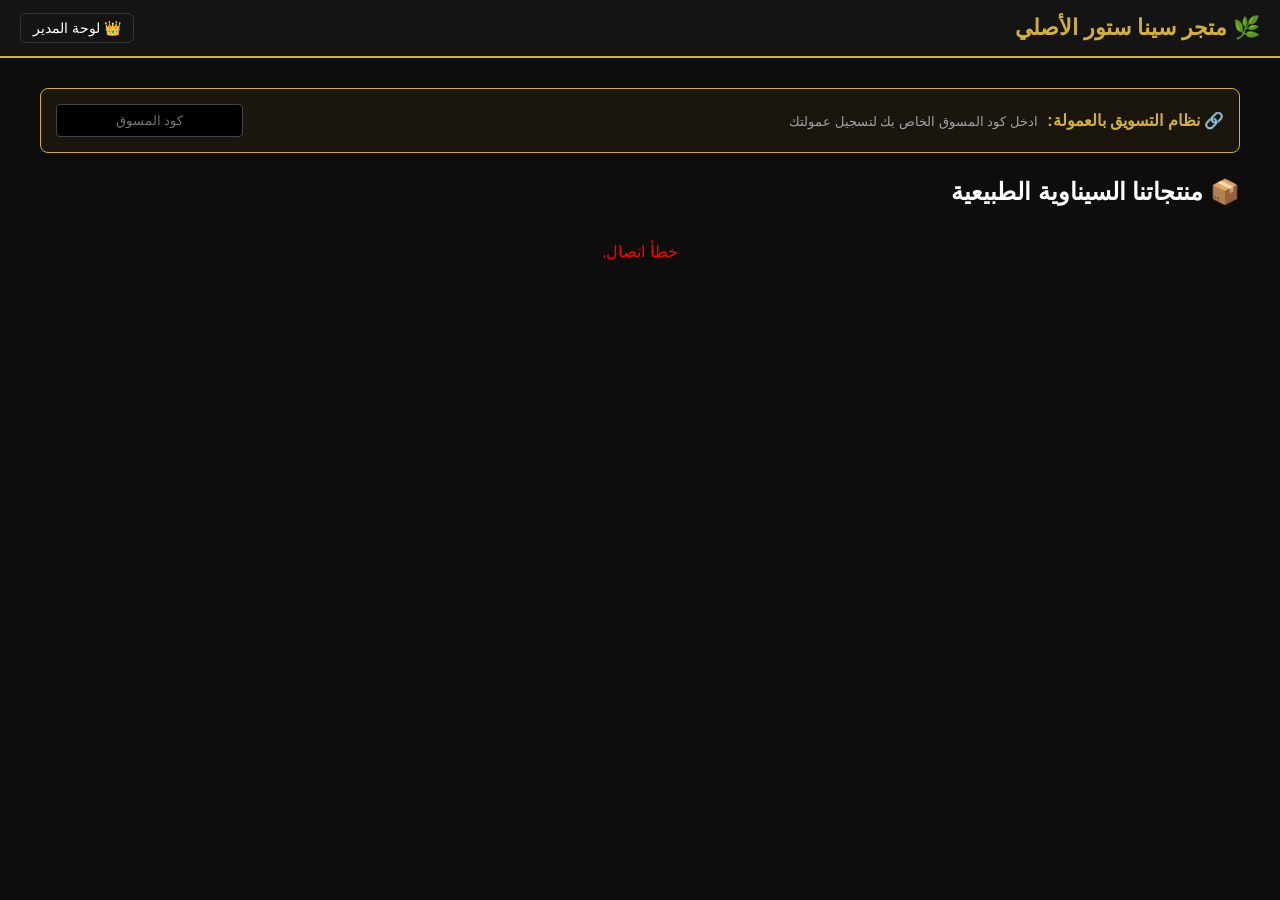
==== index.html @ 1844a585 "Update index.html" ====
<!DOCTYPE html>
<html lang="ar" dir="rtl">
<head>
    <meta charset="UTF-8">
    <meta name="viewport" content="width=device-width, initial-scale=1.0">
    <title>سينا ستور | Sina Store 401</title>
    <link rel="icon" type="image/png" href="logo.png">
    <style>
        :root {
            --primary: #d4af37;
            --bg: #0d0d0d;
            --card-bg: #141414;
            --text: #ffffff;
            --text-muted: #a3a3a3;
        }
        body {
            font-family: 'Segoe UI', Tahoma, Geneva, Verdana, sans-serif;
            background-color: var(--bg);
            color: var(--text);
            margin: 0;
            padding: 0;
            box-sizing: border-box;
        }
        header {
            background: var(--card-bg);
            padding: 15px 20px;
            display: flex;
            justify-content: space-between;
            align-items: center;
            border-bottom: 2px solid var(--primary);
        }
        header h1 { color: var(--primary); margin: 0; font-size: 22px; }
        .nav-links a {
            color: var(--text);
            text-decoration: none;
            border: 1px solid #333;
            padding: 6px 12px;
            border-radius: 6px;
            font-size: 14px;
        }
        .nav-links a:hover { border-color: var(--primary); color: var(--primary); }
        .container { max-width: 1200px; margin: 30px auto; padding: 0 20px; }
        
        /* صندوق المسوقين */
        .marketer-box {
            background: #1a160d;
            border: 1px solid var(--primary);
            padding: 15px;
            border-radius: 8px;
            margin-bottom: 25px;
            display: flex;
            align-items: center;
            justify-content: space-between;
            flex-wrap: wrap;
            gap: 15px;
        }
        .marketer-box input {
            padding: 8px;
            background: #000;
            border: 1px solid #444;
            color: white;
            border-radius: 4px;
            text-align: center;
        }
        /* شبكة المنتجات */
        .products-grid {
            display: grid;
            grid-template-columns: repeat(auto-fill, minmax(280px, 1fr));
            gap: 25px;
        }
        .product-card {
            background: var(--card-bg);
            border: 1px solid #2a2a2a;
            border-radius: 12px;
            overflow: hidden;
            box-shadow: 0 4px 15px rgba(0,0,0,0.5);
            display: flex;
            flex-direction: column;
        }
        .product-card img { width: 100%; height: 220px; object-fit: cover; }
        .product-info { padding: 15px; display: flex; flex-direction: column; flex-grow: 1; }
        .product-info h3 { color: var(--primary); margin: 0 0 10px 0; font-size: 18px; }
        .product-info p { color: var(--text-muted); font-size: 13px; margin: 0 0 15px 0; flex-grow: 1; }
        .price-row { display: flex; justify-content: space-between; align-items: center; }
        .price { color: #22c55e; font-weight: bold; font-size: 18px; }
        .buy-btn { background: var(--primary); color: black; border: none; padding: 8px 12px; border-radius: 6px; font-weight: bold; cursor: pointer; }
        
        /* السلة الشاشات */
        .cart-bar {
            position: fixed; bottom: 0; left: 0; width: 100%;
            background: #141414; border-top: 2px solid var(--primary);
            padding: 15px; box-sizing: border-box;
            display: none; justify-content: space-between; align-items: center; z-index: 999;
        }
        .order-modal {
            position: fixed; top: 0; left: 0; width: 100%; height: 100%;
            background: rgba(0,0,0,0.9); display: none; justify-content: center; align-items: center; z-index: 1000;
        }
        .order-card { background: #141414; border: 1px solid var(--primary); padding: 25px; border-radius: 12px; width: 90%; max-width: 450px; text-align: right; }
        .order-card input { width: 100%; padding: 10px; margin-bottom: 12px; background: #000; border: 1px solid #444; color: white; border-radius: 6px; box-sizing: border-box; }
    </style>
</head>
<body>

    <header>
        <h1>🌿 متجر سينا ستور الأصلي</h1>
        <div class="nav-links"><a href="/cashier.html">👑 لوحة المدير</a></div>
    </header>

    <div class="container">
        <div class="marketer-box">
            <div>
                <strong style="color: var(--primary);">🔗 نظام التسويق بالعمولة:</strong>
                <span style="font-size: 13px; color: var(--text-muted); margin-right: 5px;">ادخل كود المسوق الخاص بك لتسجيل عمولتك</span>
            </div>
            <input type="text" id="marketer-id" placeholder="كود المسوق" onchange="saveMarketer()">
        </div>

        <h2>📦 منتجاتنا السيناوية الطبيعية</h2>
        <div class="products-grid" id="products-grid-view">
            <p style="color: var(--text-muted); text-align: center; grid-column: 1/-1;">جاري سحب المنتجات من السيرفر...</p>
        </div>
    </div>

    <div class="cart-bar" id="cart-bar-view">
        <span id="cart-text" style="font-weight: bold; color: var(--primary);">عدد المنتجات: 0</span>
        <button onclick="showModal()" class="buy-btn" style="background: #22c55e; color: white;">📦 تأكيد وشحن الطلب</button>
    </div>

    <div class="order-modal" id="order-modal-view">
        <div class="order-card">
            <h3 style="color: var(--primary); margin-top:0;">📝 بيانات استلام الشحنة</h3>
            <input type="text" id="cust-name" placeholder="اسم المستلم بالكامل">
            <input type="tel" id="cust-phone" placeholder="رقم الموبايل">
            <input type="text" id="cust-addr" placeholder="عنوان الشحن بالتفصيل">
            <button onclick="sendOrder()" class="buy-btn" style="background: #22c55e; color: white; width:100%; padding:10px;">🚀 إرسال الطلب</button>
            <button onclick="hideModal()" style="width:100%; background:#333; color:#fff; border:none; padding:8px; margin-top:5px; border-radius:6px; cursor:pointer;">إلغاء</button>
        </div>
    </div>

    <script>
        let myCart = [];
        let marketerCode = "";

        function saveMarketer() {
            marketerCode = document.getElementById('marketer-id').value;
            if(marketerCode) alert("✅ تم ربط المسوق بنجاح");
        }

        async function getCloudProducts() {
            const grid = document.getElementById('products-grid-view');
            try {
                const r = await fetch('/api/products');
                const pList = await r.json();
                grid.innerHTML = '';
                if(pList.length === 0) {
                    grid.innerHTML = '<p style="grid-column:1/-1; text-align:center; color:#666;">المخزن فارغ حالياً.</p>';
                    return;
                }
                pList.forEach(p => {
                    grid.innerHTML += `
                        <div class="product-card">
                            <img src="${p.image_url}" onerror="this.src='logo.png'">
                            <div class="product-info">
                                <h3>${p.name}</h3>
                                <p>${p.description || ''}</p>
                                <div class="price-row">
                                    <span class="price">${p.selling_price} ج.م</span>
                                    <button class="buy-btn" onclick="hitCart(${p.id}, '${p.name}', ${p.selling_price})">🛒 إضافة للسلة</button>
                                </div>
                            </div>
                        </div>
                    `;
                });
            } catch(e) { grid.innerHTML = '<p style="grid-column:1/-1; text-align:center; color:red;">خطأ اتصال.</p>'; }
        }

        function hitCart(id, name, price) {
            myCart.push({ id, name, price });
            const bar = document.getElementById('cart-bar-view');
            if(myCart.length > 0) {
                bar.style.display = 'flex';
                let total = myCart.reduce((s, i) => s + i.price, 0);
                document.getElementById('cart-text').innerText = `المنتجات: ${myCart.length} | الإجمالي: ${total} ج.م`;
            }
        }
        function showModal() { document.getElementById('order-modal-view').style.display = 'flex'; }
        function hideModal() { document.getElementById('order-modal-view').style.display = 'none'; }

        async function sendOrder() {
            const n = document.getElementById('cust-name').value;
            const p = document.getElementById('cust-phone').value;
            const a = document.getElementById('cust-addr').value;
            if(!n || !p || !a) { alert("املا البيانات!"); return; }
            let total = myCart.reduce((s, i) => s + i.price, 0);
            
            let pMap = {};
            myCart.forEach(x => {
                if(pMap[x.name]) pMap[x.name].qty++;
                else pMap[x.name] = { name: x.name, qty: 1 };
            });

            const payload = { customer_name: n, customer_phone: p, customer_address: a, total: total, marketer_id: marketerCode, products: Object.values(pMap) };
            const res = await fetch('/api/orders', { method: 'POST', headers: { 'Content-Type': 'application/json' }, body: JSON.stringify(payload) });
            if(res.ok) {
                alert("🎉 تم تسجيل طلبك بنجاح!");
                myCart = [];
                document.getElementById('cart-bar-view').style.display = 'none';
                hideModal();
            }
        }
        window.addEventListener('DOMContentLoaded', getCloudProducts);
    </script>
</body>
</html>
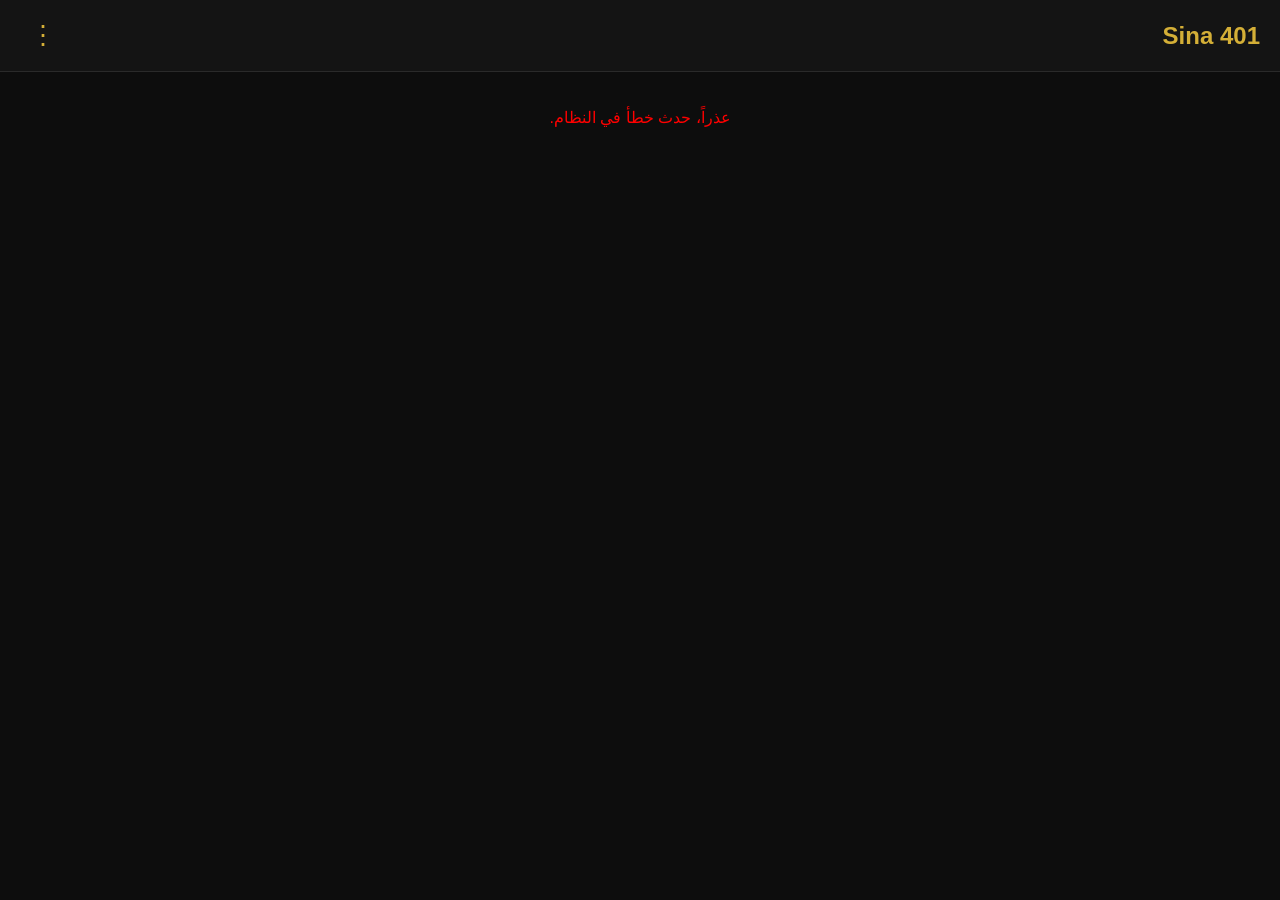
==== commit 728a8109: "Update index.html" ====
--- a/index.html
+++ b/index.html
@@ -3,7 +3,7 @@
 <head>
     <meta charset="UTF-8">
     <meta name="viewport" content="width=device-width, initial-scale=1.0">
-    <title>سينا ستور | Sina Store 401</title>
+    <title>Sina 401</title>
     <link rel="icon" type="image/png" href="logo.png">
     <style>
         :root {
@@ -21,195 +21,303 @@
             padding: 0;
             box-sizing: border-box;
         }
+        /* الهيدر والاسم الجديد */
         header {
             background: var(--card-bg);
             padding: 15px 20px;
             display: flex;
             justify-content: space-between;
             align-items: center;
-            border-bottom: 2px solid var(--primary);
-        }
-        header h1 { color: var(--primary); margin: 0; font-size: 22px; }
-        .nav-links a {
-            color: var(--text);
+            border-bottom: 1px solid #2a2a2a;
+            position: relative;
+        }
+        header h1 { color: var(--primary); margin: 0; font-size: 24px; font-weight: bold; }
+        
+        /* زر الثلاث نقط الشهير */
+        .menu-dots {
+            font-size: 26px;
+            color: var(--primary);
+            cursor: pointer;
+            padding: 5px 10px;
+            user-select: none;
+        }
+        
+        /* القائمة المنسدلة من الثلاث نقط */
+        .dropdown-menu {
+            display: none;
+            position: absolute;
+            top: 60px;
+            left: 20px;
+            background: #1a1a1a;
+            border: 1px solid var(--primary);
+            border-radius: 8px;
+            width: 220px;
+            box-shadow: 0 4px 15px rgba(0,0,0,0.5);
+            z-index: 1000;
+            padding: 10px;
+        }
+        .dropdown-menu.show { display: block; }
+        
+        .dropdown-menu a, .dropdown-menu .marketer-toggle {
+            color: white;
             text-decoration: none;
-            border: 1px solid #333;
-            padding: 6px 12px;
-            border-radius: 6px;
+            display: block;
+            padding: 10px;
             font-size: 14px;
-        }
-        .nav-links a:hover { border-color: var(--primary); color: var(--primary); }
-        .container { max-width: 1200px; margin: 30px auto; padding: 0 20px; }
-        
-        /* صندوق المسوقين */
+            border-bottom: 1px solid #2a2a2a;
+            cursor: pointer;
+        }
+        .dropdown-menu a:last-child { border-bottom: none; }
+        .dropdown-menu a:hover { color: var(--primary); }
+
+        /* صندوق المسوق المخفي ويظهر حسب الرغبة */
         .marketer-box {
             background: #1a160d;
             border: 1px solid var(--primary);
-            padding: 15px;
+            padding: 12px;
             border-radius: 8px;
-            margin-bottom: 25px;
-            display: flex;
+            margin: 20px;
+            display: none;
             align-items: center;
             justify-content: space-between;
-            flex-wrap: wrap;
-            gap: 15px;
+            gap: 10px;
         }
         .marketer-box input {
-            padding: 8px;
+            padding: 6px;
             background: #000;
             border: 1px solid #444;
             color: white;
             border-radius: 4px;
             text-align: center;
-        }
-        /* شبكة المنتجات */
+            width: 120px;
+        }
+
+        .container { max-width: 1200px; margin: 20px auto; padding: 0 15px; }
+
+        /* 📱 نظام الشاشة الذكي: 4 للكمبيوتر و 2 للموبايل بالملّي */
         .products-grid {
             display: grid;
-            grid-template-columns: repeat(auto-fill, minmax(280px, 1fr));
-            gap: 25px;
-        }
+            grid-template-columns: repeat(2, 1fr); /* الافتراضي للموبايل: 2 في الصف */
+            gap: 15px;
+        }
+        @media (min-width: 768px) {
+            .products-grid {
+                grid-template-columns: repeat(4, 1fr); /* للكمبيوتر والشاشات الكبيرة: 4 في الصف */
+                gap: 20px;
+            }
+        }
+
+        /* كارت المنتج بالتصميم الفخم المعدل */
         .product-card {
             background: var(--card-bg);
             border: 1px solid #2a2a2a;
-            border-radius: 12px;
+            border-radius: 10px;
             overflow: hidden;
-            box-shadow: 0 4px 15px rgba(0,0,0,0.5);
             display: flex;
             flex-direction: column;
-        }
-        .product-card img { width: 100%; height: 220px; object-fit: cover; }
-        .product-info { padding: 15px; display: flex; flex-direction: column; flex-grow: 1; }
-        .product-info h3 { color: var(--primary); margin: 0 0 10px 0; font-size: 18px; }
-        .product-info p { color: var(--text-muted); font-size: 13px; margin: 0 0 15px 0; flex-grow: 1; }
-        .price-row { display: flex; justify-content: space-between; align-items: center; }
-        .price { color: #22c55e; font-weight: bold; font-size: 18px; }
-        .buy-btn { background: var(--primary); color: black; border: none; padding: 8px 12px; border-radius: 6px; font-weight: bold; cursor: pointer; }
-        
-        /* السلة الشاشات */
+            position: relative;
+        }
+        .product-card img { width: 100%; height: 180px; object-fit: cover; }
+        @media (min-width: 768px) { .product-card img { height: 220px; } }
+
+        .product-info { padding: 12px; display: flex; flex-direction: column; flex-grow: 1; }
+        .product-info h3 { color: var(--text); margin: 0 0 6px 0; font-size: 15px; font-weight: 600; }
+        
+        /* نص الوصف مع الـ 3 نقط واقرأ المزيد */
+        .product-info p { 
+            color: var(--text-muted); 
+            font-size: 12px; 
+            line-height: 1.4; 
+            margin: 0 0 10px 0; 
+            flex-grow: 1;
+        }
+
+        /* 📉 تصغير السعر وتنسيقه أسفل الكارت */
+        .price-row { 
+            display: flex; 
+            justify-content: space-between; 
+            align-items: center; 
+            margin-top: auto;
+            padding-top: 8px;
+        }
+        .price { color: #ffffff; font-size: 14px; font-weight: normal; } /* السعر متصغر ونفس الديزاين */
+        
+        .buy-btn { 
+            background: #22c55e; 
+            color: white; 
+            border: none; 
+            padding: 6px 10px; 
+            border-radius: 5px; 
+            font-size: 12px; 
+            font-weight: bold; 
+            cursor: pointer; 
+        }
+        .buy-btn:hover { background: #16a34a; }
+
+        /* سلة المشتريات وشريط اشتري الآن */
         .cart-bar {
             position: fixed; bottom: 0; left: 0; width: 100%;
-            background: #141414; border-top: 2px solid var(--primary);
-            padding: 15px; box-sizing: border-box;
+            background: #141414; border-top: 1px solid var(--primary);
+            padding: 12px 20px; box-sizing: border-box;
             display: none; justify-content: space-between; align-items: center; z-index: 999;
         }
+        .cart-bar span { color: var(--primary); font-weight: bold; font-size: 14px; }
+
+        /* نافذة طلب الشحن المعلقة */
         .order-modal {
             position: fixed; top: 0; left: 0; width: 100%; height: 100%;
-            background: rgba(0,0,0,0.9); display: none; justify-content: center; align-items: center; z-index: 1000;
-        }
-        .order-card { background: #141414; border: 1px solid var(--primary); padding: 25px; border-radius: 12px; width: 90%; max-width: 450px; text-align: right; }
-        .order-card input { width: 100%; padding: 10px; margin-bottom: 12px; background: #000; border: 1px solid #444; color: white; border-radius: 6px; box-sizing: border-box; }
+            background: rgba(0,0,0,0.85); display: none; justify-content: center; align-items: center; z-index: 1000;
+        }
+        .order-card { background: #141414; border: 1px solid var(--primary); padding: 20px; border-radius: 10px; width: 90%; max-width: 400px; text-align: right; }
+        .order-card h3 { color: var(--primary); margin-top: 0; font-size: 18px; }
+        .order-card input { width: 100%; padding: 10px; margin-bottom: 12px; background: #000; border: 1px solid #444; color: white; border-radius: 5px; box-sizing: border-box; }
     </style>
 </head>
 <body>
 
     <header>
-        <h1>🌿 متجر سينا ستور الأصلي</h1>
-        <div class="nav-links"><a href="/cashier.html">👑 لوحة المدير</a></div>
+        <h1>Sina 401</h1>
+        <div class="menu-dots" onclick="toggleMenu()">⋮</div>
+        
+        <div class="dropdown-menu" id="dots-menu">
+            <a href="/cashier.html">👑 لوحة التحكم والمدير</a>
+            <div class="marketer-toggle" onclick="toggleMarketerBox()">🔗 لوحة المسوقين بالعمولة</div>
+        </div>
     </header>
 
+    <div class="marketer-box" id="m-box">
+        <span style="font-size: 13px; color: var(--primary);">كود المسوق الحالي:</span>
+        <input type="text" id="marketer-input" placeholder="ادخل الكود" onchange="saveMarketerCode()">
+    </div>
+
     <div class="container">
-        <div class="marketer-box">
-            <div>
-                <strong style="color: var(--primary);">🔗 نظام التسويق بالعمولة:</strong>
-                <span style="font-size: 13px; color: var(--text-muted); margin-right: 5px;">ادخل كود المسوق الخاص بك لتسجيل عمولتك</span>
-            </div>
-            <input type="text" id="marketer-id" placeholder="كود المسوق" onchange="saveMarketer()">
-        </div>
-
-        <h2>📦 منتجاتنا السيناوية الطبيعية</h2>
-        <div class="products-grid" id="products-grid-view">
-            <p style="color: var(--text-muted); text-align: center; grid-column: 1/-1;">جاري سحب المنتجات من السيرفر...</p>
+        <div class="products-grid" id="main-products-view">
+            <p style="color: var(--text-muted); text-align: center; grid-column: 1/-1;">جاري تحديث المنتجات الحية...</p>
         </div>
     </div>
 
-    <div class="cart-bar" id="cart-bar-view">
-        <span id="cart-text" style="font-weight: bold; color: var(--primary);">عدد المنتجات: 0</span>
-        <button onclick="showModal()" class="buy-btn" style="background: #22c55e; color: white;">📦 تأكيد وشحن الطلب</button>
+    <div class="cart-bar" id="global-cart-bar">
+        <span id="cart-details">🛒 السلة: 0 منتجات</span>
+        <button onclick="openShippingModal()" class="buy-btn" style="padding: 8px 16px;">🛒 اشتري الآن</button>
     </div>
 
-    <div class="order-modal" id="order-modal-view">
+    <div class="order-modal" id="shipping-modal">
         <div class="order-card">
-            <h3 style="color: var(--primary); margin-top:0;">📝 بيانات استلام الشحنة</h3>
-            <input type="text" id="cust-name" placeholder="اسم المستلم بالكامل">
-            <input type="tel" id="cust-phone" placeholder="رقم الموبايل">
-            <input type="text" id="cust-addr" placeholder="عنوان الشحن بالتفصيل">
-            <button onclick="sendOrder()" class="buy-btn" style="background: #22c55e; color: white; width:100%; padding:10px;">🚀 إرسال الطلب</button>
-            <button onclick="hideModal()" style="width:100%; background:#333; color:#fff; border:none; padding:8px; margin-top:5px; border-radius:6px; cursor:pointer;">إلغاء</button>
+            <h3>📝 بيانات استلام الشحنة</h3>
+            <input type="text" id="ship-name" placeholder="الاسم بالكامل">
+            <input type="tel" id="ship-phone" placeholder="رقم الموبايل">
+            <input type="text" id="ship-address" placeholder="العنوان بالتفصيل">
+            <button onclick="checkoutOrder()" class="buy-btn" style="width: 100%; padding: 10px; font-size: 14px;">🚀 إرسال الطلب وشحن الآن</button>
+            <button onclick="closeShippingModal()" style="width: 100%; background: #333; color: white; border: none; padding: 8px; margin-top: 5px; border-radius: 5px; cursor: pointer;">إلغاء</button>
         </div>
     </div>
 
     <script>
-        let myCart = [];
+        let shoppingCart = [];
         let marketerCode = "";
 
-        function saveMarketer() {
-            marketerCode = document.getElementById('marketer-id').value;
-            if(marketerCode) alert("✅ تم ربط المسوق بنجاح");
-        }
-
-        async function getCloudProducts() {
-            const grid = document.getElementById('products-grid-view');
+        // تشغيل وقفل منيو الـ 3 نقط
+        function toggleMenu() { document.getElementById('dots-menu').classList.toggle('show'); }
+        
+        // إظهار وإخفاء صندوق المسوق
+        function toggleMarketerBox() {
+            const box = document.getElementById('m-box');
+            box.style.display = (box.style.display === 'flex') ? 'none' : 'flex';
+            toggleMenu();
+        }
+
+        function saveMarketerCode() {
+            marketerCode = document.getElementById('marketer-input').value;
+            if(marketerCode) alert(`✅ تم ربط كود المسوق: ${marketerCode}`);
+        }
+
+        // جلب المنتجات الحية من السيرفر
+        async function fetchProducts() {
+            const view = document.getElementById('main-products-view');
             try {
-                const r = await fetch('/api/products');
-                const pList = await r.json();
-                grid.innerHTML = '';
-                if(pList.length === 0) {
-                    grid.innerHTML = '<p style="grid-column:1/-1; text-align:center; color:#666;">المخزن فارغ حالياً.</p>';
+                const res = await fetch('/api/products');
+                const products = await res.json();
+                view.innerHTML = '';
+
+                if(products.length === 0) {
+                    view.innerHTML = '<p style="grid-column: 1/-1; text-align: center; color: #666;">في انتظار إضافة منتجات جديدة...</p>';
                     return;
                 }
-                pList.forEach(p => {
-                    grid.innerHTML += `
+
+                products.forEach(p => {
+                    view.innerHTML += `
                         <div class="product-card">
                             <img src="${p.image_url}" onerror="this.src='logo.png'">
                             <div class="product-info">
                                 <h3>${p.name}</h3>
-                                <p>${p.description || ''}</p>
+                                <p>${p.description || ''} ... اقرأ المزيد</p>
                                 <div class="price-row">
                                     <span class="price">${p.selling_price} ج.م</span>
-                                    <button class="buy-btn" onclick="hitCart(${p.id}, '${p.name}', ${p.selling_price})">🛒 إضافة للسلة</button>
+                                    <button class="buy-btn" onclick="addToCartList(${p.id}, '${p.name}', ${p.selling_price})">أضف للسلة</button>
                                 </div>
                             </div>
                         </div>
                     `;
                 });
-            } catch(e) { grid.innerHTML = '<p style="grid-column:1/-1; text-align:center; color:red;">خطأ اتصال.</p>'; }
-        }
-
-        function hitCart(id, name, price) {
-            myCart.push({ id, name, price });
-            const bar = document.getElementById('cart-bar-view');
-            if(myCart.length > 0) {
-                bar.style.display = 'flex';
-                let total = myCart.reduce((s, i) => s + i.price, 0);
-                document.getElementById('cart-text').innerText = `المنتجات: ${myCart.length} | الإجمالي: ${total} ج.م`;
+            } catch (error) { view.innerHTML = '<p style="grid-column: 1/-1; text-align: center; color: red;">عذراً، حدث خطأ في النظام.</p>'; }
+        }
+
+        function addToCartList(id, name, price) {
+            shoppingCart.push({ id, name, price });
+            const bar = document.getElementById('global-cart-bar');
+            bar.style.display = 'flex';
+            let total = shoppingCart.reduce((sum, item) => sum + item.price, 0);
+            document.getElementById('cart-details').innerText = `🛒 المنتجات: ${shoppingCart.length} | الإجمالي: ${total} ج.م`;
+        }
+
+        function openShippingModal() { document.getElementById('shipping-modal').style.display = 'flex'; }
+        function closeShippingModal() { document.getElementById('shipping-modal').style.display = 'none'; }
+
+        async function checkoutOrder() {
+            const name = document.getElementById('ship-name').value;
+            const phone = document.getElementById('ship-phone').value;
+            const address = document.getElementById('ship-address').value;
+            if(!name || !phone || !address) { alert("من فضلك اكتب بيانات الشحن كاملة!"); return; }
+
+            let total = shoppingCart.reduce((sum, item) => sum + item.price, 0);
+            let itemsMap = {};
+            shoppingCart.forEach(x => {
+                if(itemsMap[x.name]) itemsMap[x.name].qty++;
+                else itemsMap[x.name] = { name: x.name, qty: 1 };
+            });
+
+            const orderPayload = {
+                customer_name: name,
+                customer_phone: phone,
+                customer_address: address,
+                total: total,
+                marketer_id: marketerCode,
+                products: Object.values(itemsMap)
+            };
+
+            const response = await fetch('/api/orders', {
+                method: 'POST',
+                headers: { 'Content-Type': 'application/json' },
+                body: JSON.stringify(orderPayload)
+            });
+
+            if(response.ok) {
+                alert("🎉 تم إرسال طلبك بنجاح وجاري تجهيز الشحن!");
+                shoppingCart = [];
+                document.getElementById('global-cart-bar').style.display = 'none';
+                closeShippingModal();
             }
         }
-        function showModal() { document.getElementById('order-modal-view').style.display = 'flex'; }
-        function hideModal() { document.getElementById('order-modal-view').style.display = 'none'; }
-
-        async function sendOrder() {
-            const n = document.getElementById('cust-name').value;
-            const p = document.getElementById('cust-phone').value;
-            const a = document.getElementById('cust-addr').value;
-            if(!n || !p || !a) { alert("املا البيانات!"); return; }
-            let total = myCart.reduce((s, i) => s + i.price, 0);
-            
-            let pMap = {};
-            myCart.forEach(x => {
-                if(pMap[x.name]) pMap[x.name].qty++;
-                else pMap[x.name] = { name: x.name, qty: 1 };
-            });
-
-            const payload = { customer_name: n, customer_phone: p, customer_address: a, total: total, marketer_id: marketerCode, products: Object.values(pMap) };
-            const res = await fetch('/api/orders', { method: 'POST', headers: { 'Content-Type': 'application/json' }, body: JSON.stringify(payload) });
-            if(res.ok) {
-                alert("🎉 تم تسجيل طلبك بنجاح!");
-                myCart = [];
-                document.getElementById('cart-bar-view').style.display = 'none';
-                hideModal();
+
+        // قفل القائمة لو داس في أي مكان براها
+        window.onclick = function(event) {
+            if (!event.target.matches('.menu-dots')) {
+                const dropdown = document.getElementById('dots-menu');
+                if (dropdown.classList.contains('show')) dropdown.classList.remove('show');
             }
         }
-        window.addEventListener('DOMContentLoaded', getCloudProducts);
+
+        window.addEventListener('DOMContentLoaded', fetchProducts);
     </script>
 </body>
 </html>
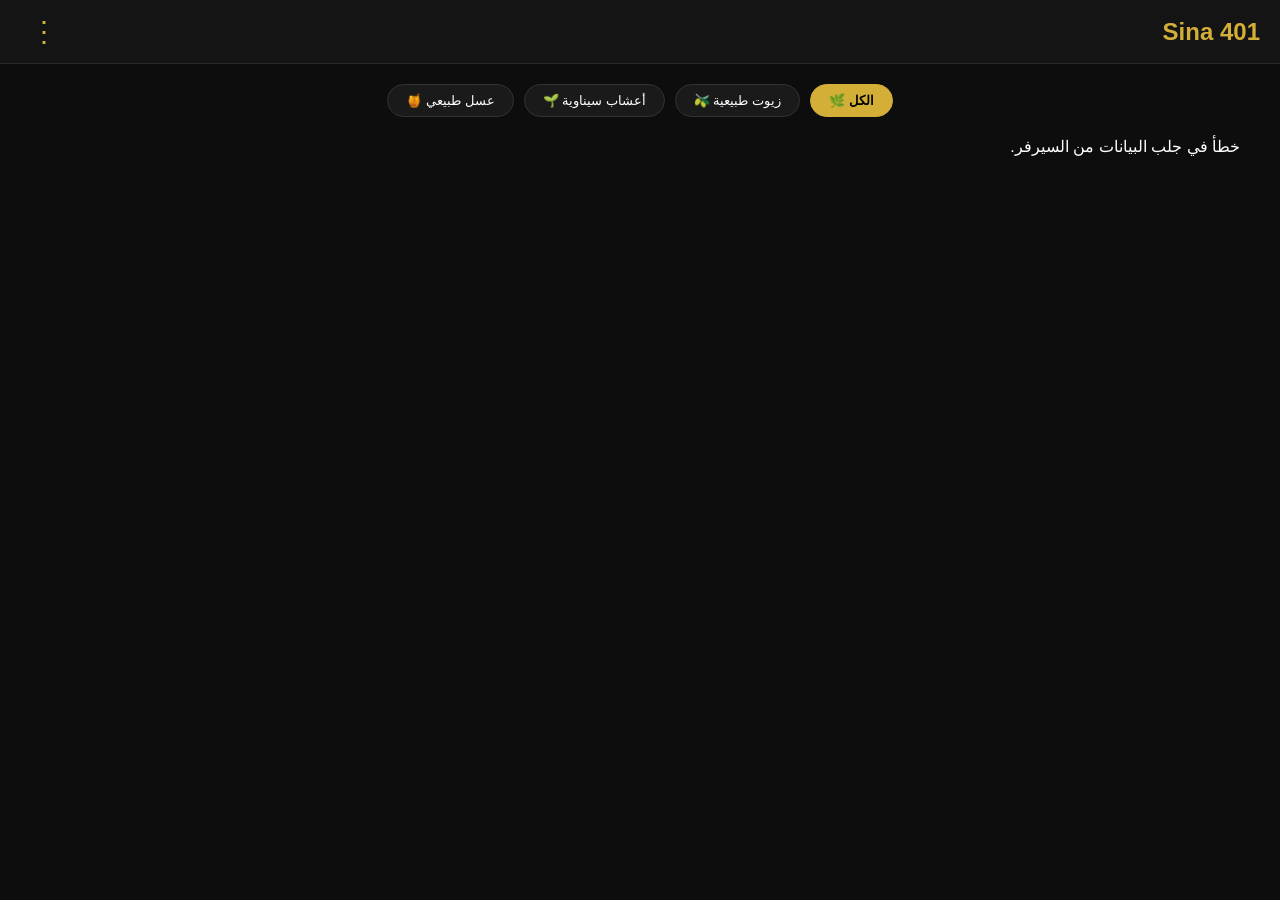
==== commit 76a11c9e: "Update index.html" ====
--- a/index.html
+++ b/index.html
@@ -6,170 +6,57 @@
     <title>Sina 401</title>
     <link rel="icon" type="image/png" href="logo.png">
     <style>
-        :root {
-            --primary: #d4af37;
-            --bg: #0d0d0d;
-            --card-bg: #141414;
-            --text: #ffffff;
-            --text-muted: #a3a3a3;
-        }
-        body {
-            font-family: 'Segoe UI', Tahoma, Geneva, Verdana, sans-serif;
-            background-color: var(--bg);
-            color: var(--text);
-            margin: 0;
-            padding: 0;
-            box-sizing: border-box;
-        }
-        /* الهيدر والاسم الجديد */
-        header {
-            background: var(--card-bg);
-            padding: 15px 20px;
-            display: flex;
-            justify-content: space-between;
-            align-items: center;
-            border-bottom: 1px solid #2a2a2a;
-            position: relative;
-        }
+        :root { --primary: #d4af37; --bg: #0d0d0d; --card-bg: #141414; --text: #ffffff; --text-muted: #a3a3a3; }
+        body { font-family: 'Segoe UI', Tahoma, Geneva, Verdana, sans-serif; background-color: var(--bg); color: var(--text); margin: 0; padding: 0; }
+        
+        header { background: var(--card-bg); padding: 15px 20px; display: flex; justify-content: space-between; align-items: center; border-bottom: 1px solid #2a2a2a; position: relative; }
         header h1 { color: var(--primary); margin: 0; font-size: 24px; font-weight: bold; }
-        
-        /* زر الثلاث نقط الشهير */
-        .menu-dots {
-            font-size: 26px;
-            color: var(--primary);
-            cursor: pointer;
-            padding: 5px 10px;
-            user-select: none;
-        }
-        
-        /* القائمة المنسدلة من الثلاث نقط */
-        .dropdown-menu {
-            display: none;
-            position: absolute;
-            top: 60px;
-            left: 20px;
-            background: #1a1a1a;
-            border: 1px solid var(--primary);
-            border-radius: 8px;
-            width: 220px;
-            box-shadow: 0 4px 15px rgba(0,0,0,0.5);
-            z-index: 1000;
-            padding: 10px;
-        }
+        .menu-dots { font-size: 28px; color: var(--primary); cursor: pointer; padding: 0 10px; user-select: none; }
+        
+        /* القائمة المنسدلة من الـ 3 نقط */
+        .dropdown-menu { display: none; position: absolute; top: 60px; left: 20px; background: #1a1a1a; border: 1px solid var(--primary); border-radius: 8px; width: 220px; z-index: 1000; padding: 10px; box-shadow: 0 4px 15px rgba(0,0,0,0.6); }
         .dropdown-menu.show { display: block; }
-        
-        .dropdown-menu a, .dropdown-menu .marketer-toggle {
-            color: white;
-            text-decoration: none;
-            display: block;
-            padding: 10px;
-            font-size: 14px;
-            border-bottom: 1px solid #2a2a2a;
-            cursor: pointer;
-        }
-        .dropdown-menu a:last-child { border-bottom: none; }
-        .dropdown-menu a:hover { color: var(--primary); }
-
-        /* صندوق المسوق المخفي ويظهر حسب الرغبة */
-        .marketer-box {
-            background: #1a160d;
-            border: 1px solid var(--primary);
-            padding: 12px;
-            border-radius: 8px;
-            margin: 20px;
-            display: none;
-            align-items: center;
-            justify-content: space-between;
-            gap: 10px;
-        }
-        .marketer-box input {
-            padding: 6px;
-            background: #000;
-            border: 1px solid #444;
-            color: white;
-            border-radius: 4px;
-            text-align: center;
-            width: 120px;
-        }
-
-        .container { max-width: 1200px; margin: 20px auto; padding: 0 15px; }
-
-        /* 📱 نظام الشاشة الذكي: 4 للكمبيوتر و 2 للموبايل بالملّي */
-        .products-grid {
-            display: grid;
-            grid-template-columns: repeat(2, 1fr); /* الافتراضي للموبايل: 2 في الصف */
-            gap: 15px;
-        }
-        @media (min-width: 768px) {
-            .products-grid {
-                grid-template-columns: repeat(4, 1fr); /* للكمبيوتر والشاشات الكبيرة: 4 في الصف */
-                gap: 20px;
-            }
-        }
-
-        /* كارت المنتج بالتصميم الفخم المعدل */
-        .product-card {
-            background: var(--card-bg);
-            border: 1px solid #2a2a2a;
-            border-radius: 10px;
-            overflow: hidden;
-            display: flex;
-            flex-direction: column;
-            position: relative;
-        }
-        .product-card img { width: 100%; height: 180px; object-fit: cover; }
-        @media (min-width: 768px) { .product-card img { height: 220px; } }
-
+        .dropdown-menu a, .dropdown-menu div { color: white; text-decoration: none; display: block; padding: 10px; font-size: 14px; border-bottom: 1px solid #2a2a2a; cursor: pointer; }
+        .dropdown-menu div:hover, .dropdown-menu a:hover { color: var(--primary); }
+
+        /* شريط الأقسام الدائري */
+        .categories-bar { display: flex; justify-content: center; gap: 10px; margin: 20px 0; padding: 0 10px; overflow-x: auto; }
+        .cat-btn { background: #1a1a1a; border: 1px solid #333; color: white; padding: 8px 18px; border-radius: 20px; cursor: pointer; font-size: 13px; font-family: inherit; transition: 0.2s; white-space: nowrap; }
+        .cat-btn.active, .cat-btn:hover { background: var(--primary); color: black; border-color: var(--primary); font-weight: bold; }
+
+        /* صناديق الخدمات المنسدلة */
+        .panel-box { background: #1a160d; border: 1px solid var(--primary); padding: 15px; border-radius: 8px; margin: 20px auto; max-width: 1160px; display: none; justify-content: space-between; align-items: center; flex-wrap: wrap; gap: 10px; }
+        .panel-box input { padding: 8px; background: #000; border: 1px solid #444; color: white; border-radius: 4px; font-family: inherit; }
+        .action-btn { background: var(--primary); color: #000; border: none; padding: 8px 15px; border-radius: 4px; font-weight: bold; cursor: pointer; font-family: inherit; }
+
+        .container { max-width: 1200px; margin: 0 auto; padding: 0 15px 80px 15px; }
+        
+        /* تقسم الشاشة المطلوبة بالملّي: 2 موبايل و 4 كمبيوتر */
+        .products-grid { display: grid; grid-template-columns: repeat(2, 1fr); gap: 12px; }
+        @media (min-width: 768px) { .products-grid { grid-template-columns: repeat(4, 1fr); gap: 20px; } }
+
+        /* كارت المنتج الفخم المعتمد من الصورة */
+        .product-card { background: var(--card-bg); border: 1px solid #2a2a2a; border-radius: 10px; overflow: hidden; display: flex; flex-direction: column; box-shadow: 0 4px 10px rgba(0,0,0,0.5); }
+        .product-card img { width: 100%; height: 160px; object-fit: cover; border-bottom: 1px solid #2a2a2a; }
+        @media (min-width: 768px) { .product-card img { height: 210px; } }
+        
         .product-info { padding: 12px; display: flex; flex-direction: column; flex-grow: 1; }
         .product-info h3 { color: var(--text); margin: 0 0 6px 0; font-size: 15px; font-weight: 600; }
-        
-        /* نص الوصف مع الـ 3 نقط واقرأ المزيد */
-        .product-info p { 
-            color: var(--text-muted); 
-            font-size: 12px; 
-            line-height: 1.4; 
-            margin: 0 0 10px 0; 
-            flex-grow: 1;
-        }
-
-        /* 📉 تصغير السعر وتنسيقه أسفل الكارت */
-        .price-row { 
-            display: flex; 
-            justify-content: space-between; 
-            align-items: center; 
-            margin-top: auto;
-            padding-top: 8px;
-        }
-        .price { color: #ffffff; font-size: 14px; font-weight: normal; } /* السعر متصغر ونفس الديزاين */
-        
-        .buy-btn { 
-            background: #22c55e; 
-            color: white; 
-            border: none; 
-            padding: 6px 10px; 
-            border-radius: 5px; 
-            font-size: 12px; 
-            font-weight: bold; 
-            cursor: pointer; 
-        }
-        .buy-btn:hover { background: #16a34a; }
-
-        /* سلة المشتريات وشريط اشتري الآن */
-        .cart-bar {
-            position: fixed; bottom: 0; left: 0; width: 100%;
-            background: #141414; border-top: 1px solid var(--primary);
-            padding: 12px 20px; box-sizing: border-box;
-            display: none; justify-content: space-between; align-items: center; z-index: 999;
-        }
+        .product-info p { color: var(--text-muted); font-size: 12px; line-height: 1.4; margin: 0 0 12px 0; flex-grow: 1; }
+        
+        /* تنسيق السعر الصغير المعتمد */
+        .price-row { display: flex; justify-content: space-between; align-items: center; margin-top: auto; padding-top: 8px; border-top: 1px dashed #222; }
+        .price { color: #ffffff; font-size: 13px; font-weight: normal; }
+        
+        .buy-now-btn { background: #22c55e; color: white; border: none; padding: 6px 12px; border-radius: 5px; font-size: 12px; font-weight: bold; cursor: pointer; }
+        .buy-now-btn:hover { background: #16a34a; }
+
+        /* شريط السلة السفلي الثابت واشتري الآن */
+        .cart-bar { position: fixed; bottom: 0; left: 0; width: 100%; background: #141414; border-top: 1px solid var(--primary); padding: 15px 20px; box-sizing: border-box; display: none; justify-content: space-between; align-items: center; z-index: 999; }
         .cart-bar span { color: var(--primary); font-weight: bold; font-size: 14px; }
 
-        /* نافذة طلب الشحن المعلقة */
-        .order-modal {
-            position: fixed; top: 0; left: 0; width: 100%; height: 100%;
-            background: rgba(0,0,0,0.85); display: none; justify-content: center; align-items: center; z-index: 1000;
-        }
+        .order-modal { position: fixed; top: 0; left: 0; width: 100%; height: 100%; background: rgba(0,0,0,0.85); display: none; justify-content: center; align-items: center; z-index: 1000; }
         .order-card { background: #141414; border: 1px solid var(--primary); padding: 20px; border-radius: 10px; width: 90%; max-width: 400px; text-align: right; }
-        .order-card h3 { color: var(--primary); margin-top: 0; font-size: 18px; }
         .order-card input { width: 100%; padding: 10px; margin-bottom: 12px; background: #000; border: 1px solid #444; color: white; border-radius: 5px; box-sizing: border-box; }
     </style>
 </head>
@@ -177,147 +64,175 @@
 
     <header>
         <h1>Sina 401</h1>
-        <div class="menu-dots" onclick="toggleMenu()">⋮</div>
-        
+        <div class="menu-dots" onclick="toggleMenu(event)">⋮</div>
         <div class="dropdown-menu" id="dots-menu">
             <a href="/cashier.html">👑 لوحة التحكم والمدير</a>
-            <div class="marketer-toggle" onclick="toggleMarketerBox()">🔗 لوحة المسوقين بالعمولة</div>
+            <div onclick="showPanel('marketer')">🔗 حسابات وعمولات المسوقين</div>
+            <div onclick="showPanel('track')">🔍 تتبع حالة طلبك</div>
         </div>
     </header>
 
-    <div class="marketer-box" id="m-box">
-        <span style="font-size: 13px; color: var(--primary);">كود المسوق الحالي:</span>
-        <input type="text" id="marketer-input" placeholder="ادخل الكود" onchange="saveMarketerCode()">
+    <div class="panel-box" id="marketer-box">
+        <div><strong style="color:var(--primary)">🔗 كود المسوق النشط:</strong> اكتب كودك لربطه بالمبيعات ومتابعة أرباحك</div>
+        <div>
+            <input type="text" id="m-code" placeholder="اكتب كود المسوق هنا" onchange="syncMarketerCode()">
+            <button class="action-btn" onclick="checkMarketerEarnings()">عرض أرباحي</button>
+        </div>
+        <div id="marketer-report" style="width:100%; margin-top:10px; font-size:13px; color:#22c55e; font-weight:bold;"></div>
+    </div>
+
+    <div class="panel-box" id="track-box">
+        <div><strong style="color:var(--primary)">🔍 تتبع طلبك:</strong> اكتب رقم الموبايل اللي سجلت بيه الطلب</div>
+        <div>
+            <input type="tel" id="t-phone" placeholder="رقم الموبايل المسجل">
+            <button class="action-btn" onclick="trackMyOrder()">استعلام</button>
+        </div>
+        <div id="track-result" style="width:100%; margin-top:10px; font-size:13px; font-weight:bold;"></div>
+    </div>
+
+    <div class="categories-bar" id="cats-bar">
+        <button class="cat-btn active" onclick="filterCat('الكل', this)">الكل 🌿</button>
+        <button class="cat-btn" onclick="filterCat('زيوت طبيعية', this)">زيوت طبيعية 🫒</button>
+        <button class="cat-btn" onclick="filterCat('أعشاب طبيعية', this)">أعشاب سيناوية 🌱</button>
+        <button class="cat-btn" onclick="filterCat('عسل', this)">عسل طبيعي 🍯</button>
     </div>
 
     <div class="container">
-        <div class="products-grid" id="main-products-view">
-            <p style="color: var(--text-muted); text-align: center; grid-column: 1/-1;">جاري تحديث المنتجات الحية...</p>
-        </div>
-    </div>
-
-    <div class="cart-bar" id="global-cart-bar">
-        <span id="cart-details">🛒 السلة: 0 منتجات</span>
-        <button onclick="openShippingModal()" class="buy-btn" style="padding: 8px 16px;">🛒 اشتري الآن</button>
-    </div>
-
-    <div class="order-modal" id="shipping-modal">
+        <div class="products-grid" id="main-grid">
+            <p style="color: var(--text-muted); text-align: center; grid-column: 1/-1;">جاري تحديث المخزن السيناوي...</p>
+        </div>
+    </div>
+
+    <div class="cart-bar" id="cart-bar">
+        <span id="cart-text">🛒 السلة: 0 منتجات</span>
+        <button onclick="openModal()" class="action-btn" style="background:#22c55e; color:white; padding: 8px 18px;">🛒 اشتري الآن</button>
+    </div>
+
+    <div class="order-modal" id="order-modal">
         <div class="order-card">
-            <h3>📝 بيانات استلام الشحنة</h3>
-            <input type="text" id="ship-name" placeholder="الاسم بالكامل">
-            <input type="tel" id="ship-phone" placeholder="رقم الموبايل">
-            <input type="text" id="ship-address" placeholder="العنوان بالتفصيل">
-            <button onclick="checkoutOrder()" class="buy-btn" style="width: 100%; padding: 10px; font-size: 14px;">🚀 إرسال الطلب وشحن الآن</button>
-            <button onclick="closeShippingModal()" style="width: 100%; background: #333; color: white; border: none; padding: 8px; margin-top: 5px; border-radius: 5px; cursor: pointer;">إلغاء</button>
+            <h3 style="color:var(--primary); margin-top:0;">📝 بيانات استلام الشحنة</h3>
+            <input type="text" id="ship-name" placeholder="اسم المستلم بالكامل">
+            <input type="tel" id="ship-phone" placeholder="رقم الموبايل للتواصل">
+            <input type="text" id="ship-address" placeholder="عنوان الشحن بالتفصيل">
+            <button onclick="sendOrder()" class="action-btn" style="width:100%; background:#22c55e; color:white; padding:12px; font-size:14px;">🚀 إرسال طلب الشحن</button>
+            <button onclick="closeModal()" style="width:100%; background:#333; color:white; border:none; padding:8px; margin-top:5px; border-radius:5px; cursor:pointer;">إلغاء</button>
         </div>
     </div>
 
     <script>
-        let shoppingCart = [];
-        let marketerCode = "";
-
-        // تشغيل وقفل منيو الـ 3 نقط
-        function toggleMenu() { document.getElementById('dots-menu').classList.toggle('show'); }
-        
-        // إظهار وإخفاء صندوق المسوق
-        function toggleMarketerBox() {
-            const box = document.getElementById('m-box');
-            box.style.display = (box.style.display === 'flex') ? 'none' : 'flex';
-            toggleMenu();
-        }
-
-        function saveMarketerCode() {
-            marketerCode = document.getElementById('marketer-input').value;
-            if(marketerCode) alert(`✅ تم ربط كود المسوق: ${marketerCode}`);
-        }
-
-        // جلب المنتجات الحية من السيرفر
-        async function fetchProducts() {
-            const view = document.getElementById('main-products-view');
+        let cart = [];
+        let allProducts = [];
+        let currentMarketer = "";
+
+        function toggleMenu(e) { e.stopPropagation(); document.getElementById('dots-menu').classList.toggle('show'); }
+        
+        function showPanel(type) {
+            document.getElementById('marketer-box').style.display = (type==='marketer')?'flex':'none';
+            document.getElementById('track-box').style.display = (type==='track')?'flex':'none';
+            document.getElementById('dots-menu').classList.remove('show');
+        }
+
+        function syncMarketerCode() {
+            currentMarketer = document.getElementById('m-code').value;
+            if(currentMarketer) alert(`✅ تم ربط كود المسوق [ ${currentMarketer} ] بنجاح مع السلة!`);
+        }
+
+        async function loadStore() {
             try {
-                const res = await fetch('/api/products');
-                const products = await res.json();
-                view.innerHTML = '';
-
-                if(products.length === 0) {
-                    view.innerHTML = '<p style="grid-column: 1/-1; text-align: center; color: #666;">في انتظار إضافة منتجات جديدة...</p>';
-                    return;
-                }
-
-                products.forEach(p => {
-                    view.innerHTML += `
-                        <div class="product-card">
-                            <img src="${p.image_url}" onerror="this.src='logo.png'">
-                            <div class="product-info">
-                                <h3>${p.name}</h3>
-                                <p>${p.description || ''} ... اقرأ المزيد</p>
-                                <div class="price-row">
-                                    <span class="price">${p.selling_price} ج.م</span>
-                                    <button class="buy-btn" onclick="addToCartList(${p.id}, '${p.name}', ${p.selling_price})">أضف للسلة</button>
-                                </div>
+                const r = await fetch('/api/products');
+                allProducts = await r.json();
+                renderGrid(allProducts);
+            } catch(e) { document.getElementById('main-grid').innerHTML = 'خطأ في جلب البيانات من السيرفر.'; }
+        }
+
+        function renderGrid(list) {
+            const g = document.getElementById('main-grid');
+            g.innerHTML = '';
+            if(list.length===0) { g.innerHTML = '<p style="grid-column:1/-1;text-align:center;color:#666;">في انتظار إضافة منتجات حية للمخزن.</p>'; return; }
+            list.forEach(p => {
+                g.innerHTML += `
+                    <div class="product-card">
+                        <img src="${p.image_url}" onerror="this.src='logo.png'">
+                        <div class="product-info">
+                            <h3>${p.name}</h3>
+                            <p>${p.description || ''} ... اقرأ المزيد</p>
+                            <div class="price-row">
+                                <span class="price">${p.selling_price} ج.م</span>
+                                <button class="buy-now-btn" onclick="addToCart(${p.id}, '${p.name}', ${p.selling_price})">أضف للسلة</button>
                             </div>
                         </div>
-                    `;
+                    </div>
+                `;
+            });
+        }
+
+        function filterCat(cat, btn) {
+            document.querySelectorAll('.cat-btn').forEach(b => b.classList.remove('active'));
+            btn.classList.add('active');
+            if(cat === 'الكل') renderGrid(allProducts);
+            else renderGrid(allProducts.filter(p => p.category === cat));
+        }
+
+        function addToCart(id, name, price) {
+            cart.push({ id, name, price });
+            document.getElementById('cart-bar').style.display = 'flex';
+            let total = cart.reduce((s,i)=>s+i.price, 0);
+            document.getElementById('cart-text').innerText = `🛒 المنتجات: ${cart.length} | الإجمالي: ${total} ج.م`;
+        }
+
+        function openModal() { document.getElementById('order-modal').style.display='flex'; }
+        function closeModal() { document.getElementById('order-modal').style.display='none'; }
+
+        async function sendOrder() {
+            const n = document.getElementById('ship-name').value;
+            const p = document.getElementById('ship-phone').value;
+            const a = document.getElementById('ship-address').value;
+            if(!n || !p || !a) { alert("الرجاء كتابة بيانات الشحن كاملة!"); return; }
+
+            let total = cart.reduce((s,i)=>s+i.price,0);
+            let pMap = {}; cart.forEach(x => { pMap[x.name] = pMap[x.name] ? {name:x.name, qty:pMap[x.name].qty+1} : {name:x.name, qty:1}; });
+
+            const payload = { customer_name: n, customer_phone: p, customer_address: a, total: total, marketer_id: currentMarketer, products: Object.values(pMap) };
+            const res = await fetch('/api/orders', { method:'POST', headers:{'Content-Type':'application/json'}, body:JSON.stringify(payload) });
+            if(res.ok) {
+                alert(`🎉 تم إرسال طلبك بنجاح! سيتم التواصل معك قريباً لشحن المنتجات.`);
+                cart = []; document.getElementById('cart-bar').style.display='none'; closeModal();
+            }
+        }
+
+        async function trackMyOrder() {
+            const ph = document.getElementById('t-phone').value;
+            if(!ph) return;
+            const res = await fetch('/api/orders');
+            const orders = await res.json();
+            const myOrder = orders.find(o => o.customer_phone === ph);
+            const out = document.getElementById('track-result');
+            if(myOrder) { out.style.color = '#22c55e'; out.innerText = `📦 طلبك الحالي حالته: [ ${myOrder.status} ] بمبلغ إجمالي ${myOrder.total_price} ج.م`; }
+            else { out.style.color = 'red'; out.innerText = "❌ لم نجد أي طلبات شحن مسجلة بهذا الرقم."; }
+        }
+
+        async function checkMarketerEarnings() {
+            const code = document.getElementById('m-code').value;
+            if(!code) { alert("اكتب كودك أولاً!"); return; }
+            const res = await fetch('/api/orders');
+            const orders = await res.json();
+            const pRes = await fetch('/api/products');
+            const prods = await pRes.json();
+            
+            let myOrders = orders.filter(o => o.marketer_id === code);
+            let totalComm = 0;
+            
+            myOrders.forEach(o => {
+                o.products.forEach(item => {
+                    let matchingProd = prods.find(p => p.name === item.name);
+                    if(matchingProd) { totalComm += (matchingProd.commission * item.qty); }
                 });
-            } catch (error) { view.innerHTML = '<p style="grid-column: 1/-1; text-align: center; color: red;">عذراً، حدث خطأ في النظام.</p>'; }
-        }
-
-        function addToCartList(id, name, price) {
-            shoppingCart.push({ id, name, price });
-            const bar = document.getElementById('global-cart-bar');
-            bar.style.display = 'flex';
-            let total = shoppingCart.reduce((sum, item) => sum + item.price, 0);
-            document.getElementById('cart-details').innerText = `🛒 المنتجات: ${shoppingCart.length} | الإجمالي: ${total} ج.م`;
-        }
-
-        function openShippingModal() { document.getElementById('shipping-modal').style.display = 'flex'; }
-        function closeShippingModal() { document.getElementById('shipping-modal').style.display = 'none'; }
-
-        async function checkoutOrder() {
-            const name = document.getElementById('ship-name').value;
-            const phone = document.getElementById('ship-phone').value;
-            const address = document.getElementById('ship-address').value;
-            if(!name || !phone || !address) { alert("من فضلك اكتب بيانات الشحن كاملة!"); return; }
-
-            let total = shoppingCart.reduce((sum, item) => sum + item.price, 0);
-            let itemsMap = {};
-            shoppingCart.forEach(x => {
-                if(itemsMap[x.name]) itemsMap[x.name].qty++;
-                else itemsMap[x.name] = { name: x.name, qty: 1 };
             });
-
-            const orderPayload = {
-                customer_name: name,
-                customer_phone: phone,
-                customer_address: address,
-                total: total,
-                marketer_id: marketerCode,
-                products: Object.values(itemsMap)
-            };
-
-            const response = await fetch('/api/orders', {
-                method: 'POST',
-                headers: { 'Content-Type': 'application/json' },
-                body: JSON.stringify(orderPayload)
-            });
-
-            if(response.ok) {
-                alert("🎉 تم إرسال طلبك بنجاح وجاري تجهيز الشحن!");
-                shoppingCart = [];
-                document.getElementById('global-cart-bar').style.display = 'none';
-                closeShippingModal();
-            }
-        }
-
-        // قفل القائمة لو داس في أي مكان براها
-        window.onclick = function(event) {
-            if (!event.target.matches('.menu-dots')) {
-                const dropdown = document.getElementById('dots-menu');
-                if (dropdown.classList.contains('show')) dropdown.classList.remove('show');
-            }
-        }
-
-        window.addEventListener('DOMContentLoaded', fetchProducts);
+            document.getElementById('marketer-report').innerText = `📊 عدد المبيعات المسجلة بكودك: ${myOrders.length} طلب شحن | مستحقات عمولتك الحالية: ${totalComm} ج.م`;
+        }
+
+        window.onclick = function() { const m=document.getElementById('dots-menu'); if(m) m.classList.remove('show'); }
+        window.addEventListener('DOMContentLoaded', loadStore);
     </script>
 </body>
 </html>
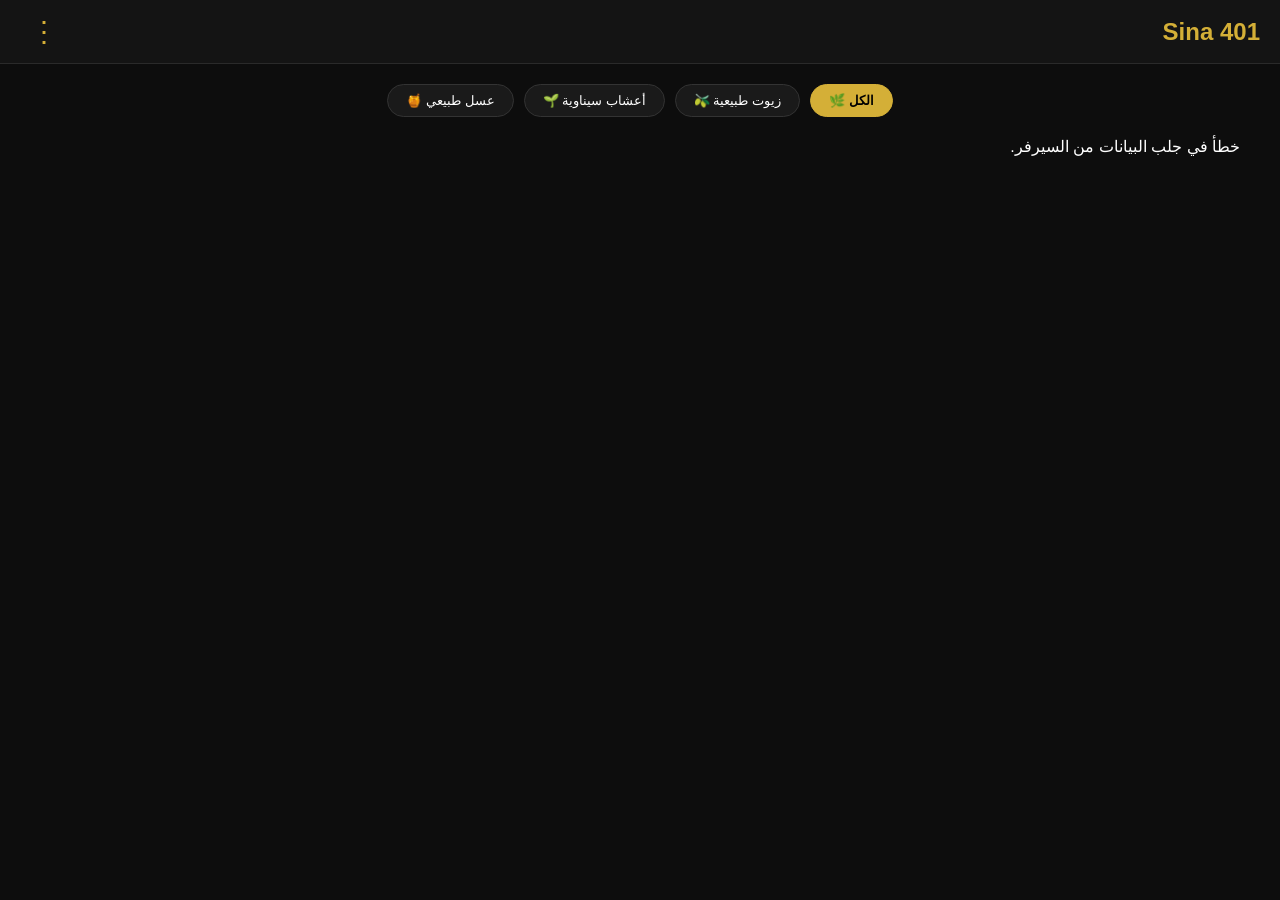
==== commit 9b85634b: "Update index.html" ====
--- a/index.html
+++ b/index.html
@@ -4,7 +4,7 @@
     <meta charset="UTF-8">
     <meta name="viewport" content="width=device-width, initial-scale=1.0">
     <title>Sina 401</title>
-    <link rel="icon" type="image/png" href="logo.png">
+    <link rel="icon" type="image/png" href="logo.png.jpeg">
     <style>
         :root { --primary: #d4af37; --bg: #0d0d0d; --card-bg: #141414; --text: #ffffff; --text-muted: #a3a3a3; }
         body { font-family: 'Segoe UI', Tahoma, Geneva, Verdana, sans-serif; background-color: var(--bg); color: var(--text); margin: 0; padding: 0; }
@@ -13,51 +13,50 @@
         header h1 { color: var(--primary); margin: 0; font-size: 24px; font-weight: bold; }
         .menu-dots { font-size: 28px; color: var(--primary); cursor: pointer; padding: 0 10px; user-select: none; }
         
-        /* القائمة المنسدلة من الـ 3 نقط */
         .dropdown-menu { display: none; position: absolute; top: 60px; left: 20px; background: #1a1a1a; border: 1px solid var(--primary); border-radius: 8px; width: 220px; z-index: 1000; padding: 10px; box-shadow: 0 4px 15px rgba(0,0,0,0.6); }
         .dropdown-menu.show { display: block; }
         .dropdown-menu a, .dropdown-menu div { color: white; text-decoration: none; display: block; padding: 10px; font-size: 14px; border-bottom: 1px solid #2a2a2a; cursor: pointer; }
         .dropdown-menu div:hover, .dropdown-menu a:hover { color: var(--primary); }
 
-        /* شريط الأقسام الدائري */
         .categories-bar { display: flex; justify-content: center; gap: 10px; margin: 20px 0; padding: 0 10px; overflow-x: auto; }
         .cat-btn { background: #1a1a1a; border: 1px solid #333; color: white; padding: 8px 18px; border-radius: 20px; cursor: pointer; font-size: 13px; font-family: inherit; transition: 0.2s; white-space: nowrap; }
         .cat-btn.active, .cat-btn:hover { background: var(--primary); color: black; border-color: var(--primary); font-weight: bold; }
 
-        /* صناديق الخدمات المنسدلة */
         .panel-box { background: #1a160d; border: 1px solid var(--primary); padding: 15px; border-radius: 8px; margin: 20px auto; max-width: 1160px; display: none; justify-content: space-between; align-items: center; flex-wrap: wrap; gap: 10px; }
         .panel-box input { padding: 8px; background: #000; border: 1px solid #444; color: white; border-radius: 4px; font-family: inherit; }
         .action-btn { background: var(--primary); color: #000; border: none; padding: 8px 15px; border-radius: 4px; font-weight: bold; cursor: pointer; font-family: inherit; }
 
         .container { max-width: 1200px; margin: 0 auto; padding: 0 15px 80px 15px; }
         
-        /* تقسم الشاشة المطلوبة بالملّي: 2 موبايل و 4 كمبيوتر */
         .products-grid { display: grid; grid-template-columns: repeat(2, 1fr); gap: 12px; }
         @media (min-width: 768px) { .products-grid { grid-template-columns: repeat(4, 1fr); gap: 20px; } }
 
-        /* كارت المنتج الفخم المعتمد من الصورة */
         .product-card { background: var(--card-bg); border: 1px solid #2a2a2a; border-radius: 10px; overflow: hidden; display: flex; flex-direction: column; box-shadow: 0 4px 10px rgba(0,0,0,0.5); }
-        .product-card img { width: 100%; height: 160px; object-fit: cover; border-bottom: 1px solid #2a2a2a; }
+        .product-card img { width: 100%; height: 160px; object-fit: cover; border-bottom: 1px solid #2a2a2a; cursor: zoom-in; transition: 0.3s; }
+        .product-card img:hover { opacity: 0.8; }
         @media (min-width: 768px) { .product-card img { height: 210px; } }
         
         .product-info { padding: 12px; display: flex; flex-direction: column; flex-grow: 1; }
         .product-info h3 { color: var(--text); margin: 0 0 6px 0; font-size: 15px; font-weight: 600; }
         .product-info p { color: var(--text-muted); font-size: 12px; line-height: 1.4; margin: 0 0 12px 0; flex-grow: 1; }
         
-        /* تنسيق السعر الصغير المعتمد */
         .price-row { display: flex; justify-content: space-between; align-items: center; margin-top: auto; padding-top: 8px; border-top: 1px dashed #222; }
-        .price { color: #ffffff; font-size: 13px; font-weight: normal; }
-        
-        .buy-now-btn { background: #22c55e; color: white; border: none; padding: 6px 12px; border-radius: 5px; font-size: 12px; font-weight: bold; cursor: pointer; }
+        .price { color: #ffffff; font-size: 13px; }
+        
+        .btns-group { display: flex; gap: 4px; }
+        .cart-btn { background: #1a1a1a; border: 1px solid #444; color: white; padding: 6px 8px; border-radius: 5px; font-size: 11px; cursor: pointer; font-family: inherit; }
+        .buy-now-btn { background: #22c55e; color: white; border: none; padding: 6px 10px; border-radius: 5px; font-size: 11px; font-weight: bold; cursor: pointer; font-family: inherit; }
         .buy-now-btn:hover { background: #16a34a; }
 
-        /* شريط السلة السفلي الثابت واشتري الآن */
         .cart-bar { position: fixed; bottom: 0; left: 0; width: 100%; background: #141414; border-top: 1px solid var(--primary); padding: 15px 20px; box-sizing: border-box; display: none; justify-content: space-between; align-items: center; z-index: 999; }
         .cart-bar span { color: var(--primary); font-weight: bold; font-size: 14px; }
 
         .order-modal { position: fixed; top: 0; left: 0; width: 100%; height: 100%; background: rgba(0,0,0,0.85); display: none; justify-content: center; align-items: center; z-index: 1000; }
         .order-card { background: #141414; border: 1px solid var(--primary); padding: 20px; border-radius: 10px; width: 90%; max-width: 400px; text-align: right; }
         .order-card input { width: 100%; padding: 10px; margin-bottom: 12px; background: #000; border: 1px solid #444; color: white; border-radius: 5px; box-sizing: border-box; }
+
+        .image-viewer-modal { position: fixed; top: 0; left: 0; width: 100%; height: 100%; background: rgba(0,0,0,0.9); display: none; justify-content: center; align-items: center; z-index: 2000; cursor: zoom-out; }
+        .image-viewer-modal img { max-width: 90%; max-height: 85%; border: 2px solid var(--primary); border-radius: 8px; box-shadow: 0 0 20px rgba(212,175,55,0.3); }
     </style>
 </head>
 <body>
@@ -119,10 +118,15 @@
         </div>
     </div>
 
+    <div class="image-viewer-modal" id="image-viewer" onclick="closeImageViewer()">
+        <img id="viewer-img" src="" alt="معاينة المنتج">
+    </div>
+
     <script>
         let cart = [];
         let allProducts = [];
         let currentMarketer = "";
+        const DEFAULT_IMG = "logo.png.jpeg"; 
 
         function toggleMenu(e) { e.stopPropagation(); document.getElementById('dots-menu').classList.toggle('show'); }
         
@@ -148,17 +152,21 @@
         function renderGrid(list) {
             const g = document.getElementById('main-grid');
             g.innerHTML = '';
-            if(list.length===0) { g.innerHTML = '<p style="grid-column:1/-1;text-align:center;color:#666;">في انتظار إضافة منتجات حية للمخزن.</p>'; return; }
+            if(!list || list.length===0) { g.innerHTML = '<p style="grid-column:1/-1;text-align:center;color:#666;">في انتظار إضافة منتجات حية للمخزن.</p>'; return; }
             list.forEach(p => {
+                let pImg = p.image_url && p.image_url.trim() !== "" ? p.image_url : DEFAULT_IMG;
                 g.innerHTML += `
                     <div class="product-card">
-                        <img src="${p.image_url}" onerror="this.src='logo.png'">
+                        <img src="${pImg}" onerror="this.src='${DEFAULT_IMG}'" onclick="openImageViewer('${pImg}')">
                         <div class="product-info">
                             <h3>${p.name}</h3>
                             <p>${p.description || ''} ... اقرأ المزيد</p>
                             <div class="price-row">
                                 <span class="price">${p.selling_price} ج.م</span>
-                                <button class="buy-now-btn" onclick="addToCart(${p.id}, '${p.name}', ${p.selling_price})">أضف للسلة</button>
+                                <div class="btns-group">
+                                    <button class="cart-btn" onclick="addToCart(${p.id}, '${p.name}', ${p.selling_price}, false)">🛒 السلة</button>
+                                    <button class="buy-now-btn" onclick="addToCart(${p.id}, '${p.name}', ${p.selling_price}, true)">اشتري الآن</button>
+                                </div>
                             </div>
                         </div>
                     </div>
@@ -166,6 +174,12 @@
             });
         }
 
+        function openImageViewer(src) {
+            document.getElementById('viewer-img').src = src;
+            document.getElementById('image-viewer').style.display = 'flex';
+        }
+        function closeImageViewer() { document.getElementById('image-viewer').style.display = 'none'; }
+
         function filterCat(cat, btn) {
             document.querySelectorAll('.cat-btn').forEach(b => b.classList.remove('active'));
             btn.classList.add('active');
@@ -173,11 +187,16 @@
             else renderGrid(allProducts.filter(p => p.category === cat));
         }
 
-        function addToCart(id, name, price) {
+        function addToCart(id, name, price, directBuy = false) {
             cart.push({ id, name, price });
-            document.getElementById('cart-bar').style.display = 'flex';
             let total = cart.reduce((s,i)=>s+i.price, 0);
             document.getElementById('cart-text').innerText = `🛒 المنتجات: ${cart.length} | الإجمالي: ${total} ج.م`;
+            
+            if(directBuy) {
+                openModal();
+            } else {
+                document.getElementById('cart-bar').style.display = 'flex';
+            }
         }
 
         function openModal() { document.getElementById('order-modal').style.display='flex'; }
@@ -207,7 +226,11 @@
             const orders = await res.json();
             const myOrder = orders.find(o => o.customer_phone === ph);
             const out = document.getElementById('track-result');
-            if(myOrder) { out.style.color = '#22c55e'; out.innerText = `📦 طلبك الحالي حالته: [ ${myOrder.status} ] بمبلغ إجمالي ${myOrder.total_price} ج.م`; }
+            if(myOrder) { 
+                let displayTotal = o.total_price ? o.total_price : o.total;
+                out.style.color = '#22c55e'; 
+                out.innerText = `📦 طلبك الحالي حالته: [ ${myOrder.status} ] بمبلغ إجمالي ${displayTotal} ج.م`; 
+            }
             else { out.style.color = 'red'; out.innerText = "❌ لم نجد أي طلبات شحن مسجلة بهذا الرقم."; }
         }
 
@@ -223,10 +246,15 @@
             let totalComm = 0;
             
             myOrders.forEach(o => {
-                o.products.forEach(item => {
-                    let matchingProd = prods.find(p => p.name === item.name);
-                    if(matchingProd) { totalComm += (matchingProd.commission * item.qty); }
-                });
+                if (o.products_json) {
+                    try {
+                        let parsedProducts = JSON.parse(o.products_json);
+                        parsedProducts.forEach(item => {
+                            let matchingProd = prods.find(p => p.name === item.name);
+                            if(matchingProd) { totalComm += ((matchingProd.commission || 0) * item.qty); }
+                        });
+                    } catch(e) {}
+                }
             });
             document.getElementById('marketer-report').innerText = `📊 عدد المبيعات المسجلة بكودك: ${myOrders.length} طلب شحن | مستحقات عمولتك الحالية: ${totalComm} ج.م`;
         }
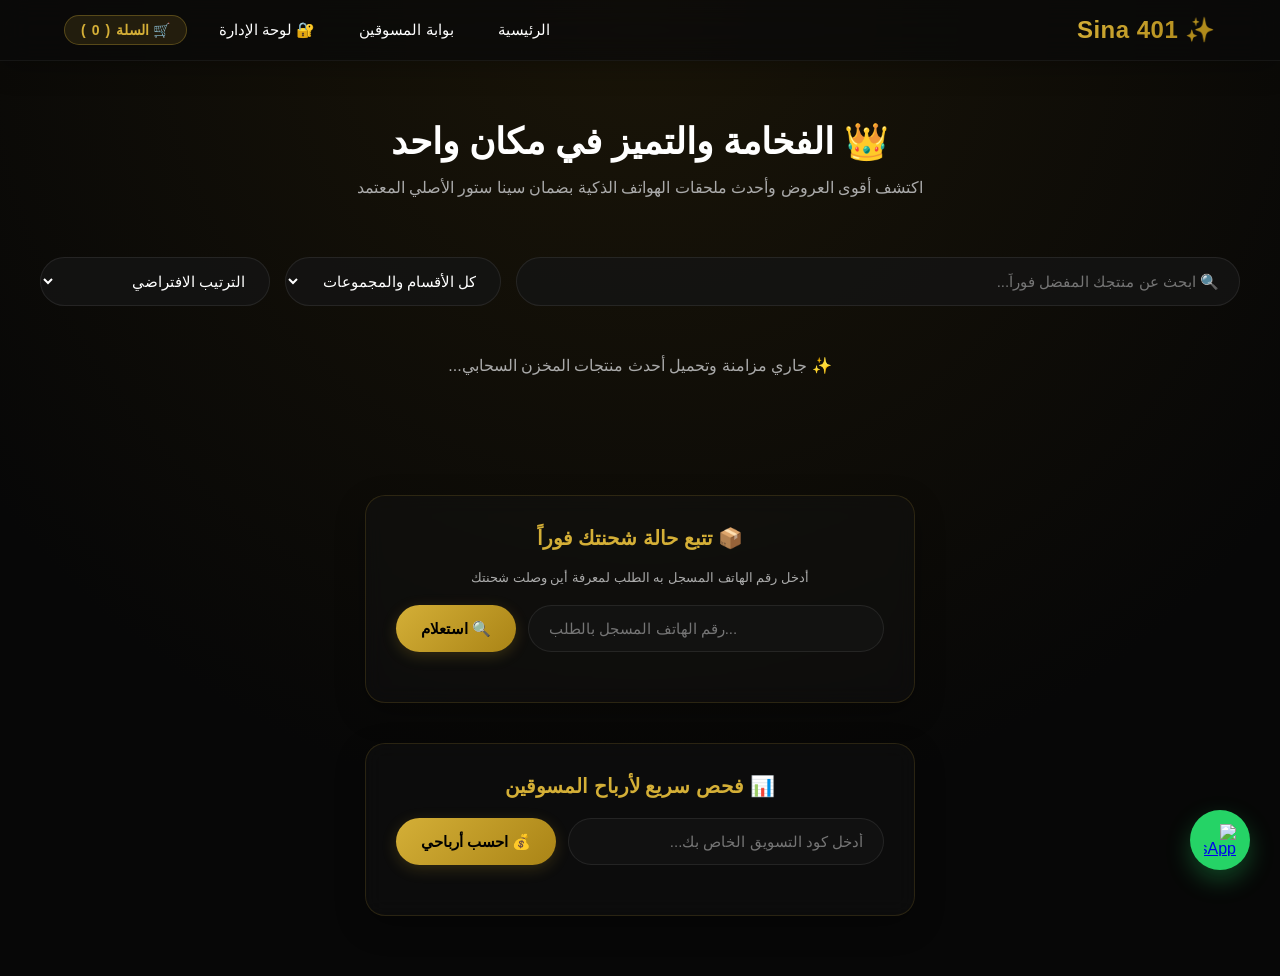
==== commit 12c0d784: "Update index.html" ====
--- a/index.html
+++ b/index.html
@@ -3,264 +3,137 @@
 <head>
     <meta charset="UTF-8">
     <meta name="viewport" content="width=device-width, initial-scale=1.0">
-    <title>Sina 401</title>
+    <title>Sina 401 | متجر سينا لملحقات الموبايل الاحترافي</title>
+    <meta name="description" content="تصفح واشترِ أحدث إكسسوارات وملحقات الهواتف المحمولة بجودة عالية وضمان حصري من سينا ستور.">
     <link rel="icon" type="image/png" href="logo.png.jpeg">
-    <style>
-        :root { --primary: #d4af37; --bg: #0d0d0d; --card-bg: #141414; --text: #ffffff; --text-muted: #a3a3a3; }
-        body { font-family: 'Segoe UI', Tahoma, Geneva, Verdana, sans-serif; background-color: var(--bg); color: var(--text); margin: 0; padding: 0; }
-        
-        header { background: var(--card-bg); padding: 15px 20px; display: flex; justify-content: space-between; align-items: center; border-bottom: 1px solid #2a2a2a; position: relative; }
-        header h1 { color: var(--primary); margin: 0; font-size: 24px; font-weight: bold; }
-        .menu-dots { font-size: 28px; color: var(--primary); cursor: pointer; padding: 0 10px; user-select: none; }
-        
-        .dropdown-menu { display: none; position: absolute; top: 60px; left: 20px; background: #1a1a1a; border: 1px solid var(--primary); border-radius: 8px; width: 220px; z-index: 1000; padding: 10px; box-shadow: 0 4px 15px rgba(0,0,0,0.6); }
-        .dropdown-menu.show { display: block; }
-        .dropdown-menu a, .dropdown-menu div { color: white; text-decoration: none; display: block; padding: 10px; font-size: 14px; border-bottom: 1px solid #2a2a2a; cursor: pointer; }
-        .dropdown-menu div:hover, .dropdown-menu a:hover { color: var(--primary); }
-
-        .categories-bar { display: flex; justify-content: center; gap: 10px; margin: 20px 0; padding: 0 10px; overflow-x: auto; }
-        .cat-btn { background: #1a1a1a; border: 1px solid #333; color: white; padding: 8px 18px; border-radius: 20px; cursor: pointer; font-size: 13px; font-family: inherit; transition: 0.2s; white-space: nowrap; }
-        .cat-btn.active, .cat-btn:hover { background: var(--primary); color: black; border-color: var(--primary); font-weight: bold; }
-
-        .panel-box { background: #1a160d; border: 1px solid var(--primary); padding: 15px; border-radius: 8px; margin: 20px auto; max-width: 1160px; display: none; justify-content: space-between; align-items: center; flex-wrap: wrap; gap: 10px; }
-        .panel-box input { padding: 8px; background: #000; border: 1px solid #444; color: white; border-radius: 4px; font-family: inherit; }
-        .action-btn { background: var(--primary); color: #000; border: none; padding: 8px 15px; border-radius: 4px; font-weight: bold; cursor: pointer; font-family: inherit; }
-
-        .container { max-width: 1200px; margin: 0 auto; padding: 0 15px 80px 15px; }
-        
-        .products-grid { display: grid; grid-template-columns: repeat(2, 1fr); gap: 12px; }
-        @media (min-width: 768px) { .products-grid { grid-template-columns: repeat(4, 1fr); gap: 20px; } }
-
-        .product-card { background: var(--card-bg); border: 1px solid #2a2a2a; border-radius: 10px; overflow: hidden; display: flex; flex-direction: column; box-shadow: 0 4px 10px rgba(0,0,0,0.5); }
-        .product-card img { width: 100%; height: 160px; object-fit: cover; border-bottom: 1px solid #2a2a2a; cursor: zoom-in; transition: 0.3s; }
-        .product-card img:hover { opacity: 0.8; }
-        @media (min-width: 768px) { .product-card img { height: 210px; } }
-        
-        .product-info { padding: 12px; display: flex; flex-direction: column; flex-grow: 1; }
-        .product-info h3 { color: var(--text); margin: 0 0 6px 0; font-size: 15px; font-weight: 600; }
-        .product-info p { color: var(--text-muted); font-size: 12px; line-height: 1.4; margin: 0 0 12px 0; flex-grow: 1; }
-        
-        .price-row { display: flex; justify-content: space-between; align-items: center; margin-top: auto; padding-top: 8px; border-top: 1px dashed #222; }
-        .price { color: #ffffff; font-size: 13px; }
-        
-        .btns-group { display: flex; gap: 4px; }
-        .cart-btn { background: #1a1a1a; border: 1px solid #444; color: white; padding: 6px 8px; border-radius: 5px; font-size: 11px; cursor: pointer; font-family: inherit; }
-        .buy-now-btn { background: #22c55e; color: white; border: none; padding: 6px 10px; border-radius: 5px; font-size: 11px; font-weight: bold; cursor: pointer; font-family: inherit; }
-        .buy-now-btn:hover { background: #16a34a; }
-
-        .cart-bar { position: fixed; bottom: 0; left: 0; width: 100%; background: #141414; border-top: 1px solid var(--primary); padding: 15px 20px; box-sizing: border-box; display: none; justify-content: space-between; align-items: center; z-index: 999; }
-        .cart-bar span { color: var(--primary); font-weight: bold; font-size: 14px; }
-
-        .order-modal { position: fixed; top: 0; left: 0; width: 100%; height: 100%; background: rgba(0,0,0,0.85); display: none; justify-content: center; align-items: center; z-index: 1000; }
-        .order-card { background: #141414; border: 1px solid var(--primary); padding: 20px; border-radius: 10px; width: 90%; max-width: 400px; text-align: right; }
-        .order-card input { width: 100%; padding: 10px; margin-bottom: 12px; background: #000; border: 1px solid #444; color: white; border-radius: 5px; box-sizing: border-box; }
-
-        .image-viewer-modal { position: fixed; top: 0; left: 0; width: 100%; height: 100%; background: rgba(0,0,0,0.9); display: none; justify-content: center; align-items: center; z-index: 2000; cursor: zoom-out; }
-        .image-viewer-modal img { max-width: 90%; max-height: 85%; border: 2px solid var(--primary); border-radius: 8px; box-shadow: 0 0 20px rgba(212,175,55,0.3); }
-    </style>
+    <link rel="stylesheet" href="/static/css/style.css">
 </head>
 <body>
 
+    <div class="toast" id="toast-notification"></div>
+
     <header>
-        <h1>Sina 401</h1>
-        <div class="menu-dots" onclick="toggleMenu(event)">⋮</div>
-        <div class="dropdown-menu" id="dots-menu">
-            <a href="/cashier.html">👑 لوحة التحكم والمدير</a>
-            <div onclick="showPanel('marketer')">🔗 حسابات وعمولات المسوقين</div>
-            <div onclick="showPanel('track')">🔍 تتبع حالة طلبك</div>
+        <h1><a href="/">✨ Sina 401</a></h1>
+        <div class="nav-links">
+            <a href="/">الرئيسية</a>
+            <a href="/marketers.html">بوابة المسوقين</a>
+            <a href="/login.html">🔐 لوحة الإدارة</a>
+            <div class="cart-status">
+                <span>🛒 السلة</span>
+                (<span id="cart-count">0</span>)
+            </div>
         </div>
     </header>
 
-    <div class="panel-box" id="marketer-box">
-        <div><strong style="color:var(--primary)">🔗 كود المسوق النشط:</strong> اكتب كودك لربطه بالمبيعات ومتابعة أرباحك</div>
-        <div>
-            <input type="text" id="m-code" placeholder="اكتب كود المسوق هنا" onchange="syncMarketerCode()">
-            <button class="action-btn" onclick="checkMarketerEarnings()">عرض أرباحي</button>
-        </div>
-        <div id="marketer-report" style="width:100%; margin-top:10px; font-size:13px; color:#22c55e; font-weight:bold;"></div>
+    <div class="hero-banner">
+        <h2>👑 الفخامة والتميز في مكان واحد</h2>
+        <p>اكتشف أقوى العروض وأحدث ملحقات الهواتف الذكية بضمان سينا ستور الأصلي المعتمد</p>
     </div>
 
-    <div class="panel-box" id="track-box">
-        <div><strong style="color:var(--primary)">🔍 تتبع طلبك:</strong> اكتب رقم الموبايل اللي سجلت بيه الطلب</div>
-        <div>
-            <input type="tel" id="t-phone" placeholder="رقم الموبايل المسجل">
-            <button class="action-btn" onclick="trackMyOrder()">استعلام</button>
-        </div>
-        <div id="track-result" style="width:100%; margin-top:10px; font-size:13px; font-weight:bold;"></div>
+    <div class="controls-row">
+        <input type="text" id="search-box" class="search-input" placeholder="🔍 ابحث عن منتجك المفضل فوراً..." oninput="handleSearchAndFilter()">
+        
+        <select id="category-select" class="filter-select" onchange="handleSearchAndFilter()">
+            <option value="all">كل الأقسام والمجموعات</option>
+            <option value="سماعات">سماعات</option>
+            <option value="شواحن وكابلات">شواحن وكابلات</option>
+            <option value="جرابات وحمايات">جرابات وحمايات</option>
+            <option value="ساعات ذكية">ساعات ذكية</option>
+            <option value="عام">عام وإلكترونيات</option>
+            <option value="زيوت طبيعية">زيوت طبيعية</option>
+            <option value="أعشاب طبيعية">أعشاب طبيعية</option>
+        </select>
+
+        <select id="sort-select" class="filter-select" onchange="handleSearchAndFilter()">
+            <option value="default">الترتيب الافتراضي</option>
+            <option value="price-low">السعر: من الأقل للأعلى 📈</option>
+            <option value="price-high">السعر: من الأعلى للأقل 📉</option>
+        </select>
     </div>
 
-    <div class="categories-bar" id="cats-bar">
-        <button class="cat-btn active" onclick="filterCat('الكل', this)">الكل 🌿</button>
-        <button class="cat-btn" onclick="filterCat('زيوت طبيعية', this)">زيوت طبيعية 🫒</button>
-        <button class="cat-btn" onclick="filterCat('أعشاب طبيعية', this)">أعشاب سيناوية 🌱</button>
-        <button class="cat-btn" onclick="filterCat('عسل', this)">عسل طبيعي 🍯</button>
+    <div class="products-grid" id="products-container">
+        <p style="text-align: center; grid-column: 1/-1; color: var(--text-muted); font-size: 16px; padding: 4px 0;">✨ جاري مزامنة وتحميل أحدث منتجات المخزن السحابي...</p>
     </div>
 
-    <div class="container">
-        <div class="products-grid" id="main-grid">
-            <p style="color: var(--text-muted); text-align: center; grid-column: 1/-1;">جاري تحديث المخزن السيناوي...</p>
+    <div style="max-width: 550px; margin: 40px auto; padding: 30px; background: rgba(20, 20, 20, 0.4); border-radius: 20px; border: 1px solid var(--card-border); backdrop-filter: blur(10px); box-shadow: 0 10px 30px rgba(0,0,0,0.3); box-sizing: border-box;">
+        <h3 style="color: var(--primary); text-align: center; margin-top: 0; font-size: 20px; font-weight: 700;">📦 تتبع حالة شحنتك فوراً</h3>
+        <p style="color: var(--text-muted); text-align: center; font-size: 13px; margin-bottom: 20px;">أدخل رقم الهاتف المسجل به الطلب لمعرفة أين وصلت شحنتك</p>
+        <div style="display: flex; gap: 12px; flex-wrap: wrap;">
+            <input type="tel" id="track-phone" class="search-input" style="flex: 1; min-width: 200px;" placeholder="رقم الهاتف المسجل بالطلب...">
+            <button class="btn-primary" style="width: auto; margin: 0; padding: 0 25px; border-radius: 50px;" onclick="trackMyOrder()">🔍 استعلام</button>
         </div>
+        <div id="track-output" style="margin-top: 20px; text-align: center;"></div>
     </div>
 
-    <div class="cart-bar" id="cart-bar">
-        <span id="cart-text">🛒 السلة: 0 منتجات</span>
-        <button onclick="openModal()" class="action-btn" style="background:#22c55e; color:white; padding: 8px 18px;">🛒 اشتري الآن</button>
+    <div style="max-width: 550px; margin: 30px auto 60px auto; padding: 30px; background: rgba(20, 20, 20, 0.4); border-radius: 20px; border: 1px solid var(--card-border); backdrop-filter: blur(10px); box-shadow: 0 10px 30px rgba(0,0,0,0.3); box-sizing: border-box;">
+        <h3 style="color: var(--primary); text-align: center; margin-top: 0; font-size: 20px; font-weight: 700;">📊 فحص سريع لأرباح المسوقين</h3>
+        <div style="display: flex; gap: 12px; flex-wrap: wrap;">
+            <input type="text" id="m-code" class="search-input" style="flex: 1; min-width: 200px;" placeholder="أدخل كود التسويق الخاص بك...">
+            <button class="btn-primary" style="width: auto; margin: 0; padding: 0 25px; border-radius: 50px;" onclick="checkMarketerEarnings()">💰 احسب أرباحي</button>
+        </div>
+        <div id="marketer-report" style="margin-top: 20px; text-align: center; color: var(--primary); font-weight: 600; font-size: 14px;"></div>
     </div>
 
-    <div class="order-modal" id="order-modal">
-        <div class="order-card">
-            <h3 style="color:var(--primary); margin-top:0;">📝 بيانات استلام الشحنة</h3>
-            <input type="text" id="ship-name" placeholder="اسم المستلم بالكامل">
-            <input type="tel" id="ship-phone" placeholder="رقم الموبايل للتواصل">
-            <input type="text" id="ship-address" placeholder="عنوان الشحن بالتفصيل">
-            <button onclick="sendOrder()" class="action-btn" style="width:100%; background:#22c55e; color:white; padding:12px; font-size:14px;">🚀 إرسال طلب الشحن</button>
-            <button onclick="closeModal()" style="width:100%; background:#333; color:white; border:none; padding:8px; margin-top:5px; border-radius:5px; cursor:pointer;">إلغاء</button>
-        </div>
-    </div>
+    <a href="https://wa.me/201065653401" class="floating-whatsapp" target="_blank" rel="noopener noreferrer" title="تواصل معنا عبر واتساب">
+        <img src="https://upload.wikimedia.org/wikipedia/commons/6/6b/WhatsApp.svg" alt="WhatsApp">
+    </a>
 
-    <div class="image-viewer-modal" id="image-viewer" onclick="closeImageViewer()">
-        <img id="viewer-img" src="" alt="معاينة المنتج">
-    </div>
-
+    <script src="/static/js/store.js"></script>
     <script>
-        let cart = [];
-        let allProducts = [];
-        let currentMarketer = "";
-        const DEFAULT_IMG = "logo.png.jpeg"; 
-
-        function toggleMenu(e) { e.stopPropagation(); document.getElementById('dots-menu').classList.toggle('show'); }
-        
-        function showPanel(type) {
-            document.getElementById('marketer-box').style.display = (type==='marketer')?'flex':'none';
-            document.getElementById('track-box').style.display = (type==='track')?'flex':'none';
-            document.getElementById('dots-menu').classList.remove('show');
+        // دالة مصلحة لتتبع الشحنات العامة بالمتجر
+        async function trackMyOrder() {
+            const phone = document.getElementById('track-phone').value.trim();
+            const out = document.getElementById('track-output');
+            if(!phone) { alert("من فضلك أدخل رقم الهاتف المسجل بالطلب أولاً"); return; }
+            out.innerHTML = "<span style='color:var(--primary);'>🔍 جاري فحص السجلات السحابية...</span>";
+            try {
+                const res = await fetch('/api/orders');
+                const orders = await res.json();
+                let myOrder = orders.find(o => o.customer_phone && o.customer_phone.trim() === phone);
+                if(myOrder) {
+                    out.innerHTML = `
+                        <div style="background: rgba(255,255,255,0.03); padding: 15px; border-radius: 12px; border: 1px solid var(--primary); margin-top: 10px; text-align: right;">
+                            <p style="margin:5px 0;">📦 رقم الطلب: <strong>#${myOrder.id}</strong></p>
+                            <p style="margin:5px 0;">🚦 حالة الشحنة: <span style="color:var(--primary); font-weight:bold;">${myOrder.status || 'معلق'}</span></p>
+                            <p style="margin:5px 0;">💰 إجمالي الحساب: <strong>${myOrder.total_price || myOrder.total_val || 0} ج.م</strong></p>
+                        </div>`;
+                } else { out.innerHTML = "<span style='color:var(--danger);'>❌ لم نجد أي طلبات شحن مسجلة بهذا الرقم.</span>"; }
+            } catch(e) { out.innerHTML = "<span style='color:var(--danger);'>❌ حدث خطأ أثناء الاتصال بالسيرفر.</span>"; }
         }
 
-        function syncMarketerCode() {
-            currentMarketer = document.getElementById('m-code').value;
-            if(currentMarketer) alert(`✅ تم ربط كود المسوق [ ${currentMarketer} ] بنجاح مع السلة!`);
-        }
-
-        async function loadStore() {
+        // دالة احتساب الأرباح للمسوقين من الواجهة مباشرة
+        async function checkMarketerEarnings() {
+            const code = document.getElementById('m-code').value.trim();
+            if(!code) { alert("اكتب كودك التسويقي أولاً!"); return; }
             try {
-                const r = await fetch('/api/products');
-                allProducts = await r.json();
-                renderGrid(allProducts);
-            } catch(e) { document.getElementById('main-grid').innerHTML = 'خطأ في جلب البيانات من السيرفر.'; }
-        }
-
-        function renderGrid(list) {
-            const g = document.getElementById('main-grid');
-            g.innerHTML = '';
-            if(!list || list.length===0) { g.innerHTML = '<p style="grid-column:1/-1;text-align:center;color:#666;">في انتظار إضافة منتجات حية للمخزن.</p>'; return; }
-            list.forEach(p => {
-                let pImg = p.image_url && p.image_url.trim() !== "" ? p.image_url : DEFAULT_IMG;
-                g.innerHTML += `
-                    <div class="product-card">
-                        <img src="${pImg}" onerror="this.src='${DEFAULT_IMG}'" onclick="openImageViewer('${pImg}')">
-                        <div class="product-info">
-                            <h3>${p.name}</h3>
-                            <p>${p.description || ''} ... اقرأ المزيد</p>
-                            <div class="price-row">
-                                <span class="price">${p.selling_price} ج.م</span>
-                                <div class="btns-group">
-                                    <button class="cart-btn" onclick="addToCart(${p.id}, '${p.name}', ${p.selling_price}, false)">🛒 السلة</button>
-                                    <button class="buy-now-btn" onclick="addToCart(${p.id}, '${p.name}', ${p.selling_price}, true)">اشتري الآن</button>
-                                </div>
-                            </div>
-                        </div>
-                    </div>
-                `;
-            });
-        }
-
-        function openImageViewer(src) {
-            document.getElementById('viewer-img').src = src;
-            document.getElementById('image-viewer').style.display = 'flex';
-        }
-        function closeImageViewer() { document.getElementById('image-viewer').style.display = 'none'; }
-
-        function filterCat(cat, btn) {
-            document.querySelectorAll('.cat-btn').forEach(b => b.classList.remove('active'));
-            btn.classList.add('active');
-            if(cat === 'الكل') renderGrid(allProducts);
-            else renderGrid(allProducts.filter(p => p.category === cat));
-        }
-
-        function addToCart(id, name, price, directBuy = false) {
-            cart.push({ id, name, price });
-            let total = cart.reduce((s,i)=>s+i.price, 0);
-            document.getElementById('cart-text').innerText = `🛒 المنتجات: ${cart.length} | الإجمالي: ${total} ج.م`;
-            
-            if(directBuy) {
-                openModal();
-            } else {
-                document.getElementById('cart-bar').style.display = 'flex';
-            }
-        }
-
-        function openModal() { document.getElementById('order-modal').style.display='flex'; }
-        function closeModal() { document.getElementById('order-modal').style.display='none'; }
-
-        async function sendOrder() {
-            const n = document.getElementById('ship-name').value;
-            const p = document.getElementById('ship-phone').value;
-            const a = document.getElementById('ship-address').value;
-            if(!n || !p || !a) { alert("الرجاء كتابة بيانات الشحن كاملة!"); return; }
-
-            let total = cart.reduce((s,i)=>s+i.price,0);
-            let pMap = {}; cart.forEach(x => { pMap[x.name] = pMap[x.name] ? {name:x.name, qty:pMap[x.name].qty+1} : {name:x.name, qty:1}; });
-
-            const payload = { customer_name: n, customer_phone: p, customer_address: a, total: total, marketer_id: currentMarketer, products: Object.values(pMap) };
-            const res = await fetch('/api/orders', { method:'POST', headers:{'Content-Type':'application/json'}, body:JSON.stringify(payload) });
-            if(res.ok) {
-                alert(`🎉 تم إرسال طلبك بنجاح! سيتم التواصل معك قريباً لشحن المنتجات.`);
-                cart = []; document.getElementById('cart-bar').style.display='none'; closeModal();
-            }
-        }
-
-        async function trackMyOrder() {
-            const ph = document.getElementById('t-phone').value;
-            if(!ph) return;
-            const res = await fetch('/api/orders');
-            const orders = await res.json();
-            const myOrder = orders.find(o => o.customer_phone === ph);
-            const out = document.getElementById('track-result');
-            if(myOrder) { 
-                let displayTotal = o.total_price ? o.total_price : o.total;
-                out.style.color = '#22c55e'; 
-                out.innerText = `📦 طلبك الحالي حالته: [ ${myOrder.status} ] بمبلغ إجمالي ${displayTotal} ج.م`; 
-            }
-            else { out.style.color = 'red'; out.innerText = "❌ لم نجد أي طلبات شحن مسجلة بهذا الرقم."; }
-        }
-
-        async function checkMarketerEarnings() {
-            const code = document.getElementById('m-code').value;
-            if(!code) { alert("اكتب كودك أولاً!"); return; }
-            const res = await fetch('/api/orders');
-            const orders = await res.json();
-            const pRes = await fetch('/api/products');
-            const prods = await pRes.json();
-            
-            let myOrders = orders.filter(o => o.marketer_id === code);
-            let totalComm = 0;
-            
-            myOrders.forEach(o => {
-                if (o.products_json) {
-                    try {
-                        let parsedProducts = JSON.parse(o.products_json);
-                        parsedProducts.forEach(item => {
-                            let matchingProd = prods.find(p => p.name === item.name);
-                            if(matchingProd) { totalComm += ((matchingProd.commission || 0) * item.qty); }
-                        });
-                    } catch(e) {}
-                }
-            });
-            document.getElementById('marketer-report').innerText = `📊 عدد المبيعات المسجلة بكودك: ${myOrders.length} طلب شحن | مستحقات عمولتك الحالية: ${totalComm} ج.م`;
+                const res = await fetch('/api/orders');
+                const orders = await res.json();
+                const pRes = await fetch('/api/products');
+                const prods = await pRes.json();
+                
+                let myOrders = orders.filter(o => o.marketer_id === code);
+                let totalComm = 0;
+                
+                myOrders.forEach(o => {
+                    if (o.products_json) {
+                        try {
+                            let parsedProducts = JSON.parse(o.products_json);
+                            parsedProducts.forEach(item => {
+                                let matchingProd = prods.find(p => p.name === item.name);
+                                if(matchingProd) { totalComm += ((matchingProd.commission || 0) * (item.qty || 1)); }
+                            });
+                        } catch(e) {}
+                    }
+                });
+                document.getElementById('marketer-report').innerHTML = `📊 عدد الطلبات المسجلة بكودك: <span style="color:#fff;">${myOrders.length}</span> طلب شحن <br> 💵 إجمالي مستحقات عمولتك الحالية: <span style="color:var(--success); font-size:18px;">${totalComm} ج.م</span>`;
+            } catch(e) { alert("خطأ في سحب بيانات الأرباح."); }
         }
 
         window.onclick = function() { const m=document.getElementById('dots-menu'); if(m) m.classList.remove('show'); }
-        window.addEventListener('DOMContentLoaded', loadStore);
+        // دالة التشغيل التلقائي من ملف store.js الخاص بك
+        window.addEventListener('DOMContentLoaded', () => {
+            if(typeof loadStore === 'function') loadStore();
+        });
     </script>
 </body>
 </html>
--- a/static/css/style.css
+++ b/static/css/style.css
@@ -0,0 +1,339 @@
+:root {
+    --primary: #d4af37;
+    --primary-gradient: linear-gradient(135deg, #d4af37 0%, #aa8416 100%);
+    --primary-hover: #f3e5ab;
+    --bg: #070707;
+    --card-bg: rgba(20, 20, 20, 0.6);
+    --card-border: rgba(212, 175, 55, 0.15);
+    --text: #ffffff;
+    --text-muted: #aaaaaa;
+    --success: #22c55e;
+    --danger: #ef4444;
+    --transition: all 0.4s cubic-bezier(0.16, 1, 0.3, 1);
+}
+
+body {
+    font-family: 'Segoe UI', Tahoma, Geneva, Verdana, sans-serif;
+    background-color: var(--bg);
+    background-image: radial-gradient(circle at 50% 0%, #1a1508 0%, #070707 70%);
+    color: var(--text);
+    margin: 0;
+    padding: 0;
+    scroll-behavior: smooth;
+    direction: rtl;
+}
+
+/* الإشعارات العائمة الاحترافية (Toast) */
+.toast {
+    position: fixed;
+    bottom: 30px;
+    left: 30px;
+    background: #141414;
+    border-right: 4px solid var(--primary);
+    padding: 16px 28px;
+    border-radius: 12px;
+    box-shadow: 0 15px 40px rgba(0,0,0,0.8);
+    z-index: 9999;
+    display: none;
+    font-weight: 500;
+}
+
+/* الهيدر الزجاجي الملتصق الذكي (Premium Glassmorphism) */
+header {
+    background: rgba(10, 10, 10, 0.75);
+    backdrop-filter: blur(15px);
+    -webkit-backdrop-filter: blur(15px);
+    padding: 15px 5%;
+    display: flex;
+    justify-content: space-between;
+    align-items: center;
+    border-bottom: 1px solid rgba(255, 255, 255, 0.05);
+    position: sticky;
+    top: 0;
+    z-index: 1000;
+    box-shadow: 0 4px 30px rgba(0, 0, 0, 0.3);
+}
+
+header h1 {
+    margin: 0;
+    font-size: 24px;
+    font-weight: 800;
+}
+
+header h1 a {
+    color: var(--primary);
+    background: var(--primary-gradient);
+    -webkit-background-clip: text;
+    -webkit-text-fill-color: transparent;
+    text-decoration: none;
+    letter-spacing: 0.5px;
+}
+
+.nav-links {
+    display: flex;
+    align-items: center;
+    gap: 20px;
+}
+
+.nav-links a {
+    color: var(--text);
+    text-decoration: none;
+    font-size: 15px;
+    font-weight: 500;
+    transition: var(--transition);
+    padding: 6px 12px;
+    border-radius: 20px;
+}
+
+.nav-links a:hover {
+    color: var(--primary);
+    background: rgba(212, 175, 55, 0.08);
+}
+
+.cart-status {
+    background: rgba(212, 175, 55, 0.12);
+    border: 1px solid rgba(212, 175, 55, 0.3);
+    padding: 6px 16px;
+    border-radius: 50px;
+    font-weight: 600;
+    font-size: 14px;
+    color: var(--primary);
+    display: flex;
+    align-items: center;
+    gap: 6px;
+}
+
+/* البانر الترحيبي الفخم */
+.hero-banner {
+    text-align: center;
+    padding: 60px 20px;
+    background: transparent;
+    position: relative;
+    overflow: hidden;
+}
+
+.hero-banner h2 {
+    font-size: 36px;
+    margin: 0 0 15px 0;
+    font-weight: 800;
+    color: #fff;
+}
+
+.hero-banner p {
+    font-size: 16px;
+    color: var(--text-muted);
+    max-width: 600px;
+    margin: 0 auto;
+}
+
+/* شريط التحكم والبحث الذكي */
+.controls-row {
+    max-width: 1200px;
+    margin: 0 auto 30px auto;
+    padding: 0 20px;
+    display: flex;
+    gap: 15px;
+    flex-wrap: wrap;
+}
+
+.search-input {
+    flex: 1;
+    min-width: 280px;
+    background: rgba(20, 20, 20, 0.8);
+    border: 1px solid rgba(255,255,255,0.08);
+    color: #fff;
+    padding: 14px 20px;
+    border-radius: 50px;
+    font-size: 15px;
+    transition: var(--transition);
+    box-sizing: border-box;
+}
+
+.search-input:focus {
+    outline: none;
+    border-color: var(--primary);
+    box-shadow: 0 0 15px rgba(212, 175, 55, 0.15);
+    background: #111;
+}
+
+.filter-select {
+    background: rgba(20, 20, 20, 0.8);
+    border: 1px solid rgba(255,255,255,0.08);
+    color: #fff;
+    padding: 14px 20px;
+    border-radius: 50px;
+    font-size: 15px;
+    cursor: pointer;
+    transition: var(--transition);
+    outline: none;
+}
+
+.filter-select:focus {
+    border-color: var(--primary);
+}
+
+/* شبكة عرض المنتجات العالمية */
+.products-grid {
+    max-width: 1200px;
+    margin: 0 auto;
+    padding: 0 20px 60px 20px;
+    display: grid;
+    grid-template-columns: repeat(auto-fill, minmax(270px, 1fr));
+    gap: 30px;
+}
+
+/* كارت المنتج الاحترافي الثوري */
+.product-card {
+    background: var(--card-bg);
+    border: 1px solid var(--card-border);
+    border-radius: 20px;
+    overflow: hidden;
+    display: flex;
+    flex-direction: column;
+    transition: var(--transition);
+    backdrop-filter: blur(10px);
+    box-shadow: 0 10px 30px rgba(0, 0, 0, 0.2);
+}
+
+.product-card:hover {
+    transform: translateY(-8px);
+    border-color: rgba(212, 175, 55, 0.5);
+    box-shadow: 0 15px 35px rgba(212, 175, 55, 0.1);
+}
+
+.product-card-img-wrapper {
+    width: 100%;
+    height: 240px;
+    overflow: hidden;
+    position: relative;
+    background: #111;
+}
+
+.product-card img {
+    width: 100%;
+    height: 100%;
+    object-fit: cover;
+    transition: var(--transition);
+}
+
+.product-card:hover img {
+    transform: scale(1.08);
+}
+
+.card-body {
+    padding: 22px;
+    display: flex;
+    flex-direction: column;
+    flex-grow: 1;
+}
+
+.card-body h3 {
+    margin: 0 0 10px 0;
+    font-size: 19px;
+    font-weight: 700;
+    line-height: 1.4;
+}
+
+.card-body h3 a {
+    color: var(--text);
+    text-decoration: none;
+    transition: var(--transition);
+}
+
+.card-body h3 a:hover {
+    color: var(--primary);
+}
+
+.product-desc {
+    font-size: 13px;
+    color: var(--text-muted);
+    margin: 0 0 15px 0;
+    line-height: 1.5;
+    display: -webkit-box;
+    -webkit-line-clamp: 2;
+    -webkit-box-orient: vertical;
+    overflow: hidden;
+}
+
+.price-box {
+    margin-top: auto;
+    font-size: 20px;
+    font-weight: 800;
+    color: var(--primary);
+    display: flex;
+    align-items: center;
+    justify-content: space-between;
+}
+
+.btn-primary {
+    background: var(--primary-gradient);
+    color: #000;
+    border: none;
+    padding: 14px;
+    border-radius: 50px;
+    font-weight: 700;
+    font-size: 15px;
+    cursor: pointer;
+    width: 100%;
+    margin-top: 18px;
+    transition: var(--transition);
+    box-shadow: 0 4px 15px rgba(212, 175, 55, 0.2);
+}
+
+.btn-primary:hover {
+    transform: scale(1.02);
+    box-shadow: 0 6px 20px rgba(212, 175, 55, 0.4);
+    background: var(--primary-hover);
+}
+
+/* تفاصيل المخزون على الكارت */
+.stock-badge {
+    position: absolute;
+    top: 15px;
+    right: 15px;
+    background: rgba(0, 0, 0, 0.7);
+    border: 1px solid rgba(255, 255, 255, 0.1);
+    color: #fff;
+    padding: 4px 10px;
+    border-radius: 30px;
+    font-size: 11px;
+    backdrop-filter: blur(5px);
+    z-index: 2;
+}
+
+/* زر الواتساب العائم */
+.floating-whatsapp {
+    position: fixed;
+    bottom: 30px;
+    right: 30px;
+    width: 60px;
+    height: 60px;
+    background: #25d366;
+    border-radius: 50px;
+    display: flex;
+    justify-content: center;
+    align-items: center;
+    box-shadow: 0 10px 25px rgba(37, 211, 102, 0.3);
+    z-index: 999;
+    transition: var(--transition);
+}
+
+.floating-whatsapp:hover {
+    transform: scale(1.1) rotate(8deg);
+}
+
+.floating-whatsapp img {
+    width: 32px;
+    height: 32px;
+}
+
+/* شاشات الموبايل المتجاوبة */
+@media (max-width: 768px) {
+    header { padding: 15px 20px; }
+    .nav-links a { display: none; } /* إخفاء الروابط النصية لعدم الازدحام */
+    .hero-banner { padding: 40px 15px; }
+    .hero-banner h2 { font-size: 28px; }
+    .controls-row { flex-direction: column; gap: 10px; }
+    .search-input, .filter-select { width: 100%; min-width: 100%; }
+    .products-grid { grid-template-columns: repeat(auto-fill, minmax(230px, 1fr)); gap: 20px; padding: 0 15px 40px 15px; }
+}
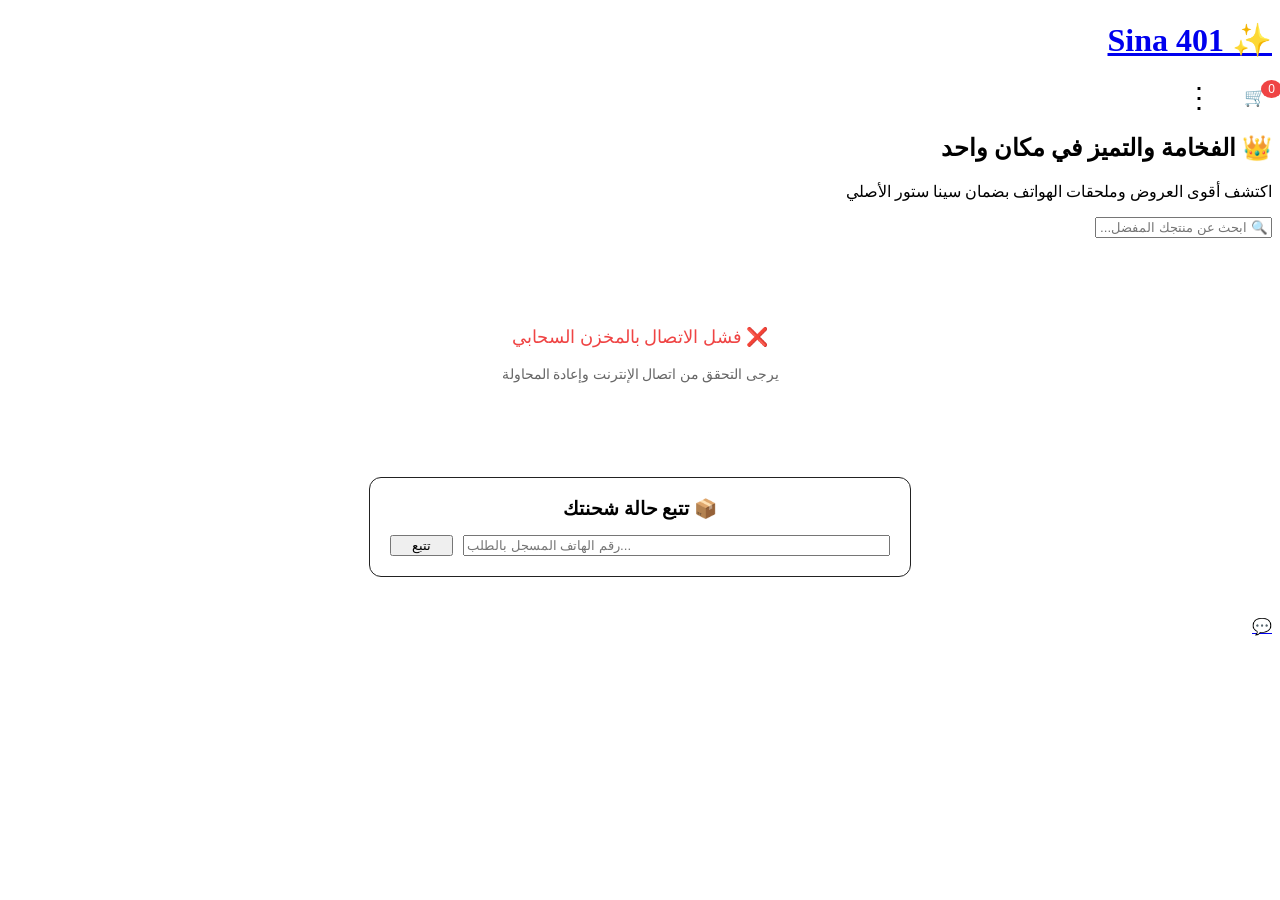
==== commit 4324315b: "templates/" ====
--- a/index.html
+++ b/index.html
@@ -3,137 +3,371 @@
 <head>
     <meta charset="UTF-8">
     <meta name="viewport" content="width=device-width, initial-scale=1.0">
-    <title>Sina 401 | متجر سينا لملحقات الموبايل الاحترافي</title>
-    <meta name="description" content="تصفح واشترِ أحدث إكسسوارات وملحقات الهواتف المحمولة بجودة عالية وضمان حصري من سينا ستور.">
-    <link rel="icon" type="image/png" href="logo.png.jpeg">
+    <title>Sina 401 | متجر سينا لملحقات الموبايل</title>
+    <link rel="icon" type="image/png" href="/static/css/logo.png.jpeg">
     <link rel="stylesheet" href="/static/css/style.css">
+    <style>
+        .menu-dots { font-size: 28px; color: var(--primary); cursor: pointer; padding: 0 10px; user-select: none; }
+        .dropdown-menu { display: none; position: absolute; top: 60px; left: 20px; background: #1a1a1a; border: 1px solid #333; border-radius: 8px; width: 200px; box-shadow: 0 5px 15px rgba(0,0,0,0.5); z-index: 1000; overflow: hidden; }
+        .dropdown-menu a { display: block; padding: 12px 15px; color: #fff; text-decoration: none; transition: 0.2s; text-align: right; font-size: 14px; }
+        .dropdown-menu a:hover { background: var(--primary); color: #000; }
+        .dropdown-menu.show { display: block; }
+
+        .cart-badge { background: #ef4444; color: white; border-radius: 50%; padding: 2px 7px; font-size: 12px; position: absolute; top: -5px; right: -10px; }
+        .cart-section { max-width: 1000px; margin: 20px auto; padding: 20px; background: #141414; border-radius: 12px; border: 1px solid #333; display: none; }
+        .cart-item { display: flex; justify-content: space-between; align-items: center; padding: 10px 0; border-bottom: 1px solid #222; }
+        .cart-item img { width: 50px; height: 50px; object-fit: cover; border-radius: 6px; margin-left: 10px; }
+
+        .qty-controls { display: flex; align-items: center; gap: 8px; }
+        .qty-btn { background: #222; border: 1px solid #333; color: #fff; width: 28px; height: 28px; border-radius: 4px; cursor: pointer; font-weight: bold; }
+        .qty-btn:hover { background: var(--primary); color: #000; }
+
+        .category-filter { display: flex; gap: 10px; flex-wrap: wrap; margin: 15px 0; justify-content: center; }
+        .category-btn { background: #111; border: 1px solid #222; color: #aaa; padding: 8px 18px; border-radius: 20px; cursor: pointer; transition: 0.3s; font-size: 13px; }
+        .category-btn.active, .category-btn:hover { background: var(--primary-gradient); color: #000; border-color: var(--primary); }
+
+        .empty-state { text-align: center; padding: 40px; }
+        .empty-state img { width: 120px; opacity: 0.5; margin-bottom: 15px; }
+
+        .loading-skeleton { background: linear-gradient(90deg, #111 25%, #1a1a1a 50%, #111 75%); background-size: 200% 100%; animation: shimmer 1.5s infinite; border-radius: 12px; height: 300px; }
+        @keyframes shimmer { 0% { background-position: 200% 0; } 100% { background-position: -200% 0; } }
+
+        .notification-toast { position: fixed; top: 20px; left: 20px; background: #141414; border-right: 4px solid var(--primary); padding: 15px 25px; border-radius: 8px; box-shadow: 0 10px 30px rgba(0,0,0,0.7); z-index: 9999; display: none; animation: slideIn 0.3s ease-out; }
+        @keyframes slideIn { from { transform: translateX(-100%); opacity: 0; } to { transform: translateX(0); opacity: 1; } }
+    </style>
 </head>
 <body>
 
-    <div class="toast" id="toast-notification"></div>
+    <div class="notification-toast" id="toast-notification"></div>
 
     <header>
         <h1><a href="/">✨ Sina 401</a></h1>
-        <div class="nav-links">
-            <a href="/">الرئيسية</a>
-            <a href="/marketers.html">بوابة المسوقين</a>
-            <a href="/login.html">🔐 لوحة الإدارة</a>
-            <div class="cart-status">
-                <span>🛒 السلة</span>
-                (<span id="cart-count">0</span>)
+        <div style="position: relative; display: flex; align-items: center; gap: 15px;">
+            <button onclick="toggleCartSection()" style="background: none; border: none; color: #fff; cursor: pointer; position: relative; font-size: 18px; display: flex; align-items: center; gap: 5px;">
+                🛒 <span id="cart-count" class="cart-badge">0</span>
+            </button>
+            <div class="menu-dots" onclick="toggleDropdown()">⋮</div>
+            <div class="dropdown-menu" id="main-dropdown">
+                <a href="/">🏠 الرئيسية</a>
+                <a href="/marketers.html">📊 بوابة المسوقين</a>
+                <a href="/login.html">🔐 لوحة الإدارة</a>
             </div>
         </div>
     </header>
 
     <div class="hero-banner">
         <h2>👑 الفخامة والتميز في مكان واحد</h2>
-        <p>اكتشف أقوى العروض وأحدث ملحقات الهواتف الذكية بضمان سينا ستور الأصلي المعتمد</p>
+        <p>اكتشف أقوى العروض وملحقات الهواتف بضمان سينا ستور الأصلي</p>
+    </div>
+
+    <div class="cart-section" id="cart-container-section">
+        <div style="display: flex; justify-content: space-between; align-items: center; margin-bottom: 15px;">
+            <h3 style="color:var(--primary); margin:0;">🛒 سلة المشتريات</h3>
+            <button onclick="toggleCartSection()" style="background: none; border: none; color: #aaa; cursor: pointer; font-size: 20px;">✕</button>
+        </div>
+        <div id="cart-items-list"></div>
+        <div style="text-align: left; margin: 15px 0; font-size: 18px; font-weight: bold;">الإجمالي: <span id="cart-total-price" style="color:var(--primary);">0</span> ج.م</div>
+
+        <form id="checkout-form" style="display:flex; flex-direction:column; gap:10px; max-width:500px; margin-top:20px;">
+            <input type="text" id="cust-name" class="search-input" placeholder="اسم المستلم بالكامل..." required>
+            <input type="tel" id="cust-phone" class="search-input" placeholder="رقم الهاتف للتواصل..." required>
+            <input type="text" id="cust-address" class="search-input" placeholder="عنوان التوصيل بالتفصيل..." required>
+            <button type="submit" class="btn-primary" style="margin:0;">🚀 تأكيد وإرسال طلب الشحن</button>
+        </form>
     </div>
 
     <div class="controls-row">
-        <input type="text" id="search-box" class="search-input" placeholder="🔍 ابحث عن منتجك المفضل فوراً..." oninput="handleSearchAndFilter()">
-        
-        <select id="category-select" class="filter-select" onchange="handleSearchAndFilter()">
-            <option value="all">كل الأقسام والمجموعات</option>
-            <option value="سماعات">سماعات</option>
-            <option value="شواحن وكابلات">شواحن وكابلات</option>
-            <option value="جرابات وحمايات">جرابات وحمايات</option>
-            <option value="ساعات ذكية">ساعات ذكية</option>
-            <option value="عام">عام وإلكترونيات</option>
-            <option value="زيوت طبيعية">زيوت طبيعية</option>
-            <option value="أعشاب طبيعية">أعشاب طبيعية</option>
-        </select>
-
-        <select id="sort-select" class="filter-select" onchange="handleSearchAndFilter()">
-            <option value="default">الترتيب الافتراضي</option>
-            <option value="price-low">السعر: من الأقل للأعلى 📈</option>
-            <option value="price-high">السعر: من الأعلى للأقل 📉</option>
-        </select>
-    </div>
+        <input type="text" id="search-box" class="search-input" placeholder="🔍 ابحث عن منتجك المفضل..." oninput="loadStoreProducts()">
+    </div>
+
+    <div class="category-filter" id="category-filters"></div>
 
     <div class="products-grid" id="products-container">
-        <p style="text-align: center; grid-column: 1/-1; color: var(--text-muted); font-size: 16px; padding: 4px 0;">✨ جاري مزامنة وتحميل أحدث منتجات المخزن السحابي...</p>
-    </div>
-
-    <div style="max-width: 550px; margin: 40px auto; padding: 30px; background: rgba(20, 20, 20, 0.4); border-radius: 20px; border: 1px solid var(--card-border); backdrop-filter: blur(10px); box-shadow: 0 10px 30px rgba(0,0,0,0.3); box-sizing: border-box;">
-        <h3 style="color: var(--primary); text-align: center; margin-top: 0; font-size: 20px; font-weight: 700;">📦 تتبع حالة شحنتك فوراً</h3>
-        <p style="color: var(--text-muted); text-align: center; font-size: 13px; margin-bottom: 20px;">أدخل رقم الهاتف المسجل به الطلب لمعرفة أين وصلت شحنتك</p>
-        <div style="display: flex; gap: 12px; flex-wrap: wrap;">
-            <input type="tel" id="track-phone" class="search-input" style="flex: 1; min-width: 200px;" placeholder="رقم الهاتف المسجل بالطلب...">
-            <button class="btn-primary" style="width: auto; margin: 0; padding: 0 25px; border-radius: 50px;" onclick="trackMyOrder()">🔍 استعلام</button>
+        <div class="loading-skeleton" style="grid-column: 1/-1;"></div>
+        <div class="loading-skeleton" style="grid-column: 1/-1;"></div>
+        <div class="loading-skeleton" style="grid-column: 1/-1;"></div>
+    </div>
+
+    <div style="max-width: 500px; margin: 40px auto; padding: 20px; background:var(--card-bg); border-radius:12px; border:1px solid #222;">
+        <h3 style="color:var(--primary); text-align:center; margin-top:0; margin-bottom:15px;">📦 تتبع حالة شحنتك</h3>
+        <div style="display:flex; gap:10px;">
+            <input type="tel" id="track-phone" class="search-input" style="flex:1;" placeholder="رقم الهاتف المسجل بالطلب...">
+            <button class="btn-primary" style="width:auto; margin:0; padding:0 20px;" onclick="trackMyOrder()">تتبع</button>
         </div>
-        <div id="track-output" style="margin-top: 20px; text-align: center;"></div>
-    </div>
-
-    <div style="max-width: 550px; margin: 30px auto 60px auto; padding: 30px; background: rgba(20, 20, 20, 0.4); border-radius: 20px; border: 1px solid var(--card-border); backdrop-filter: blur(10px); box-shadow: 0 10px 30px rgba(0,0,0,0.3); box-sizing: border-box;">
-        <h3 style="color: var(--primary); text-align: center; margin-top: 0; font-size: 20px; font-weight: 700;">📊 فحص سريع لأرباح المسوقين</h3>
-        <div style="display: flex; gap: 12px; flex-wrap: wrap;">
-            <input type="text" id="m-code" class="search-input" style="flex: 1; min-width: 200px;" placeholder="أدخل كود التسويق الخاص بك...">
-            <button class="btn-primary" style="width: auto; margin: 0; padding: 0 25px; border-radius: 50px;" onclick="checkMarketerEarnings()">💰 احسب أرباحي</button>
-        </div>
-        <div id="marketer-report" style="margin-top: 20px; text-align: center; color: var(--primary); font-weight: 600; font-size: 14px;"></div>
-    </div>
-
-    <a href="https://wa.me/201065653401" class="floating-whatsapp" target="_blank" rel="noopener noreferrer" title="تواصل معنا عبر واتساب">
-        <img src="https://upload.wikimedia.org/wikipedia/commons/6/6b/WhatsApp.svg" alt="WhatsApp">
-    </a>
-
-    <script src="/static/js/store.js"></script>
+        <div id="track-output"></div>
+    </div>
+
+    <a href="https://wa.me/201065653401" class="floating-whatsapp" target="_blank">💬</a>
+
     <script>
-        // دالة مصلحة لتتبع الشحنات العامة بالمتجر
+        let cart = JSON.parse(localStorage.getItem('sina_store_cart')) || [];
+        let allProducts = [];
+        let currentCategory = 'all';
+
+        function toggleDropdown() {
+            document.getElementById('main-dropdown').classList.toggle('show');
+        }
+        window.onclick = function(event) {
+            if (!event.target.matches('.menu-dots')) {
+                const dropdowns = document.getElementsByClassName("dropdown-menu");
+                for (let i = 0; i < dropdowns.length; i++) {
+                    dropdowns[i].classList.remove('show');
+                }
+            }
+        }
+
+        function toggleCartSection() {
+            const sec = document.getElementById('cart-container-section');
+            sec.style.display = (sec.style.display === 'block') ? 'none' : 'block';
+            renderCart();
+        }
+
+        function showToast(message, type = 'success') {
+            const toast = document.getElementById('toast-notification');
+            toast.innerText = message;
+            toast.style.borderRightColor = type === 'success' ? 'var(--primary)' : '#ef4444';
+            toast.style.display = 'block';
+            setTimeout(() => { toast.style.display = 'none'; }, 3000);
+        }
+
+        // تحميل الفئات
+        function renderCategories(products) {
+            const categories = [...new Set(products.map(p => p.category).filter(c => c))];
+            const container = document.getElementById('category-filters');
+            let html = `<button class="category-btn ${currentCategory === 'all' ? 'active' : ''}" onclick="filterByCategory('all')">الكل</button>`;
+            categories.forEach(cat => {
+                html += `<button class="category-btn ${currentCategory === cat ? 'active' : ''}" onclick="filterByCategory('${cat}')">${cat}</button>`;
+            });
+            container.innerHTML = html;
+        }
+
+        function filterByCategory(cat) {
+            currentCategory = cat;
+            loadStoreProducts();
+        }
+
+        async function loadStoreProducts() {
+            try {
+                const res = await fetch('/api/products');
+                allProducts = await res.json();
+                renderCategories(allProducts);
+
+                const container = document.getElementById('products-container');
+                container.innerHTML = '';
+
+                const searchTxt = document.getElementById('search-box').value.toLowerCase();
+                let filtered = allProducts.filter(p => {
+                    const matchesSearch = p.name.toLowerCase().includes(searchTxt);
+                    const matchesCategory = currentCategory === 'all' || p.category === currentCategory;
+                    return matchesSearch && matchesCategory;
+                });
+
+                if (filtered.length === 0) {
+                    container.innerHTML = `
+                        <div class="empty-state" style="grid-column:1/-1;">
+                            <p style="color:#aaa; font-size: 18px;">😕 لم نجد منتجات تطابق بحثك</p>
+                            <p style="color:#666; font-size: 14px;">جرب كلمات بحث مختلفة أو تصفح الفئات</p>
+                        </div>
+                    `;
+                    return;
+                }
+
+                filtered.forEach(p => {
+                    const stockClass = (p.stock_quantity || 0) > 10 ? '' : ((p.stock_quantity || 0) > 0 ? 'color: #f59e0b;' : 'color: #ef4444;');
+                    const stockText = (p.stock_quantity || 0) > 10 ? `📦 المتاح: ${p.stock_quantity}` : ((p.stock_quantity || 0) > 0 ? `⚠️ باقي: ${p.stock_quantity}` : '❌ نفذت الكمية');
+
+                    container.innerHTML += `
+                        <div class="product-card" style="background:#141414; border:1px solid var(--card-border); border-radius:12px; overflow:hidden; position:relative; display:flex; flex-direction:column; transition: all 0.3s;">
+                            <span class="stock-badge" style="${stockClass}">${stockText}</span>
+                            <img src="${p.image_url || '/static/css/logo.png.jpeg'}" style="width:100%; height:220px; object-fit:cover;" onerror="this.src='/static/css/logo.png.jpeg'">
+                            <div class="card-body" style="padding:15px; flex-grow:1; display:flex; flex-direction:column;">
+                                <h3 style="margin:0 0 10px 0; font-size:18px;">
+                                    <a href="/product_detail.html?id=${p.id}" style="color:#fff;">${p.name}</a>
+                                </h3>
+                                <p style="color:var(--text-muted); font-size:13px; margin:0 0 10px 0;">${p.category || 'عام'}</p>
+                                <div class="price-box" style="font-size:20px; color:var(--primary); font-weight:bold; margin-bottom:15px;">${p.selling_price} ج.م</div>
+
+                                <div style="display:flex; gap:10px; margin-top:auto;">
+                                    <button class="btn-primary" onclick="window.open('https://wa.me/201065653401?text=أريد طلب منتج: ${encodeURIComponent(p.name)}', '_blank')" style="margin:0; flex:1; background:#25d366; color:white; font-size:13px;">
+                                        💬 واتساب
+                                    </button>
+                                    <button class="btn-primary" onclick="addToCart(${p.id}, '${p.name.replace(/'/g, "\'")}', ${p.selling_price})" style="margin:0; flex:1; font-size:13px;">
+                                        🛒 السلة
+                                    </button>
+                                </div>
+                            </div>
+                        </div>
+                    `;
+                });
+                updateCartBadge();
+            } catch (err) {
+                document.getElementById('products-container').innerHTML = `
+                    <div class="empty-state" style="grid-column:1/-1;">
+                        <p style="color:#ef4444; font-size: 18px;">❌ فشل الاتصال بالمخزن السحابي</p>
+                        <p style="color:#666; font-size: 14px;">يرجى التحقق من اتصال الإنترنت وإعادة المحاولة</p>
+                    </div>
+                `;
+            }
+        }
+
+        function addToCart(id, name, price) {
+            const existing = cart.find(item => item.id === id);
+            if(existing) {
+                existing.qty += 1;
+            } else {
+                cart.push({ id, name, price, qty: 1 });
+            }
+            localStorage.setItem('sina_store_cart', JSON.stringify(cart));
+            updateCartBadge();
+            showToast(`✅ تم إضافة "${name}" للسلة`);
+        }
+
+        function updateCartBadge() {
+            const count = cart.reduce((sum, item) => sum + item.qty, 0);
+            document.getElementById('cart-count').innerText = count;
+        }
+
+        function updateQty(index, delta) {
+            cart[index].qty += delta;
+            if (cart[index].qty <= 0) {
+                cart.splice(index, 1);
+            }
+            localStorage.setItem('sina_store_cart', JSON.stringify(cart));
+            renderCart();
+            updateCartBadge();
+        }
+
+        function renderCart() {
+            const list = document.getElementById('cart-items-list');
+            const totalOut = document.getElementById('cart-total-price');
+            list.innerHTML = '';
+
+            if(cart.length === 0) {
+                list.innerHTML = '<p style="color:#aaa; text-align:center; padding: 20px;">🛒 السلة فارغة</p>';
+                totalOut.innerText = '0';
+                return;
+            }
+
+            let total = 0;
+            cart.forEach((item, index) => {
+                total += (item.price * item.qty);
+                list.innerHTML += `
+                    <div class="cart-item">
+                        <div style="display: flex; align-items: center;">
+                            <img src="/static/css/logo.png.jpeg" alt="">
+                            <div>
+                                <strong>${item.name}</strong>
+                                <div style="color:var(--primary); font-size:13px;">${item.price} ج.م / قطعة</div>
+                            </div>
+                        </div>
+                        <div style="display: flex; align-items: center; gap: 15px;">
+                            <div class="qty-controls">
+                                <button class="qty-btn" onclick="updateQty(${index}, -1)">−</button>
+                                <span style="min-width: 20px; text-align: center;">${item.qty}</span>
+                                <button class="qty-btn" onclick="updateQty(${index}, 1)">+</button>
+                            </div>
+                            <div style="color:var(--primary); font-weight:bold; min-width: 80px; text-align: left;">
+                                ${item.price * item.qty} ج.م
+                            </div>
+                            <button onclick="removeFromCart(${index})" style="background:none; border:none; color:#ef4444; cursor:pointer; font-size: 18px;">🗑️</button>
+                        </div>
+                    </div>
+                `;
+            });
+            totalOut.innerText = total;
+        }
+
+        function removeFromCart(index) {
+            cart.splice(index, 1);
+            localStorage.setItem('sina_store_cart', JSON.stringify(cart));
+            renderCart();
+            updateCartBadge();
+        }
+
+        // إرسال الطلب
+        document.getElementById('checkout-form').addEventListener('submit', async (e) => {
+            e.preventDefault();
+            if(cart.length === 0) { showToast('🛒 السلة فارغة!', 'error'); return; }
+
+            const btn = e.target.querySelector('button[type="submit"]');
+            btn.disabled = true;
+            btn.innerText = '⏳ جاري الإرسال...';
+
+            const payload = {
+                customer_name: document.getElementById('cust-name').value.trim(),
+                customer_phone: document.getElementById('cust-phone').value.trim(),
+                customer_address: document.getElementById('cust-address').value.trim(),
+                total_price: parseFloat(document.getElementById('cart-total-price').innerText),
+                marketer_id: localStorage.getItem('active_marketer_code') || 'Direct',
+                products: cart,
+                status: 'قيد المراجعة'
+            };
+
+            try {
+                const res = await fetch('/api/orders', {
+                    method: 'POST',
+                    headers: { 'Content-Type': 'application/json' },
+                    body: JSON.stringify(payload)
+                });
+                if(res.ok) {
+                    showToast('🎉 تم تسجيل طلبك بنجاح!');
+                    cart = [];
+                    localStorage.removeItem('sina_store_cart');
+                    document.getElementById('checkout-form').reset();
+                    toggleCartSection();
+                    updateCartBadge();
+                } else { 
+                    showToast('❌ حدث خطأ أثناء الإرسال', 'error'); 
+                }
+            } catch(err) { 
+                showToast('❌ فشل الاتصال بالسيرفر', 'error'); 
+            } finally {
+                btn.disabled = false;
+                btn.innerText = '🚀 تأكيد وإرسال طلب الشحن';
+            }
+        });
+
         async function trackMyOrder() {
-            const phone = document.getElementById('track-phone').value.trim();
+            const phoneInput = document.getElementById('track-phone').value.trim();
             const out = document.getElementById('track-output');
-            if(!phone) { alert("من فضلك أدخل رقم الهاتف المسجل بالطلب أولاً"); return; }
-            out.innerHTML = "<span style='color:var(--primary);'>🔍 جاري فحص السجلات السحابية...</span>";
+            if(!phoneInput) { showToast('أدخل رقم الهاتف', 'error'); return; }
+
+            out.innerHTML = '<p style="color:var(--primary); text-align:center; margin-top:15px;">🔍 جاري البحث...</p>';
+
             try {
                 const res = await fetch('/api/orders');
                 const orders = await res.json();
-                let myOrder = orders.find(o => o.customer_phone && o.customer_phone.trim() === phone);
-                if(myOrder) {
-                    out.innerHTML = `
-                        <div style="background: rgba(255,255,255,0.03); padding: 15px; border-radius: 12px; border: 1px solid var(--primary); margin-top: 10px; text-align: right;">
-                            <p style="margin:5px 0;">📦 رقم الطلب: <strong>#${myOrder.id}</strong></p>
-                            <p style="margin:5px 0;">🚦 حالة الشحنة: <span style="color:var(--primary); font-weight:bold;">${myOrder.status || 'معلق'}</span></p>
-                            <p style="margin:5px 0;">💰 إجمالي الحساب: <strong>${myOrder.total_price || myOrder.total_val || 0} ج.م</strong></p>
-                        </div>`;
-                } else { out.innerHTML = "<span style='color:var(--danger);'>❌ لم نجد أي طلبات شحن مسجلة بهذا الرقم.</span>"; }
-            } catch(e) { out.innerHTML = "<span style='color:var(--danger);'>❌ حدث خطأ أثناء الاتصال بالسيرفر.</span>"; }
-        }
-
-        // دالة احتساب الأرباح للمسوقين من الواجهة مباشرة
-        async function checkMarketerEarnings() {
-            const code = document.getElementById('m-code').value.trim();
-            if(!code) { alert("اكتب كودك التسويقي أولاً!"); return; }
-            try {
-                const res = await fetch('/api/orders');
-                const orders = await res.json();
-                const pRes = await fetch('/api/products');
-                const prods = await pRes.json();
-                
-                let myOrders = orders.filter(o => o.marketer_id === code);
-                let totalComm = 0;
-                
-                myOrders.forEach(o => {
-                    if (o.products_json) {
-                        try {
-                            let parsedProducts = JSON.parse(o.products_json);
-                            parsedProducts.forEach(item => {
-                                let matchingProd = prods.find(p => p.name === item.name);
-                                if(matchingProd) { totalComm += ((matchingProd.commission || 0) * (item.qty || 1)); }
-                            });
-                        } catch(e) {}
-                    }
-                });
-                document.getElementById('marketer-report').innerHTML = `📊 عدد الطلبات المسجلة بكودك: <span style="color:#fff;">${myOrders.length}</span> طلب شحن <br> 💵 إجمالي مستحقات عمولتك الحالية: <span style="color:var(--success); font-size:18px;">${totalComm} ج.م</span>`;
-            } catch(e) { alert("خطأ في سحب بيانات الأرباح."); }
-        }
-
-        window.onclick = function() { const m=document.getElementById('dots-menu'); if(m) m.classList.remove('show'); }
-        // دالة التشغيل التلقائي من ملف store.js الخاص بك
-        window.addEventListener('DOMContentLoaded', () => {
-            if(typeof loadStore === 'function') loadStore();
-        });
+                let myOrders = orders.filter(o => o.customer_phone && o.customer_phone.trim() === phoneInput);
+
+                if(myOrders.length > 0) {
+                    let html = '';
+                    myOrders.forEach(o => {
+                        let statusColor = '#f59e0b';
+                        let statusIcon = '⏳';
+                        if (o.status === 'جاري الشحن') { statusColor = '#3b82f6'; statusIcon = '🚚'; }
+                        else if (o.status === 'تم التسليم') { statusColor = '#22c55e'; statusIcon = '✅'; }
+                        else if (o.status === 'مرتجع') { statusColor = '#ef4444'; statusIcon = '❌'; }
+
+                        html += `
+                            <div style="background:#111; padding:15px; border-radius:8px; border-right:4px solid ${statusColor}; margin-top:15px; text-align:right;">
+                                <div style="display:flex; justify-content:space-between; align-items:center; margin-bottom:10px;">
+                                    <strong>📦 شحنة #${o.id}</strong>
+                                    <span style="color:${statusColor}; font-weight:bold;">${statusIcon} ${o.status}</span>
+                                </div>
+                                <p style="margin:5px 0; color:#aaa; font-size:13px;">💰 ${o.total_price || 0} ج.م | 📅 ${o.created_at ? new Date(o.created_at).toLocaleDateString('ar-EG') : '-'}</p>
+                            </div>
+                        `;
+                    });
+                    out.innerHTML = html;
+                } else { 
+                    out.innerHTML = `<p style="color:#ef4444; text-align:center; margin-top:15px;">❌ لم نجد طلبات بهذا الرقم</p>`; 
+                }
+            } catch(e) { 
+                out.innerHTML = `<p style="color:#ef4444; text-align:center; margin-top:15px;">❌ خطأ في الاتصال</p>`; 
+            }
+        }
+
+        window.addEventListener('DOMContentLoaded', loadStoreProducts);
     </script>
 </body>
-</html>
+</html>
